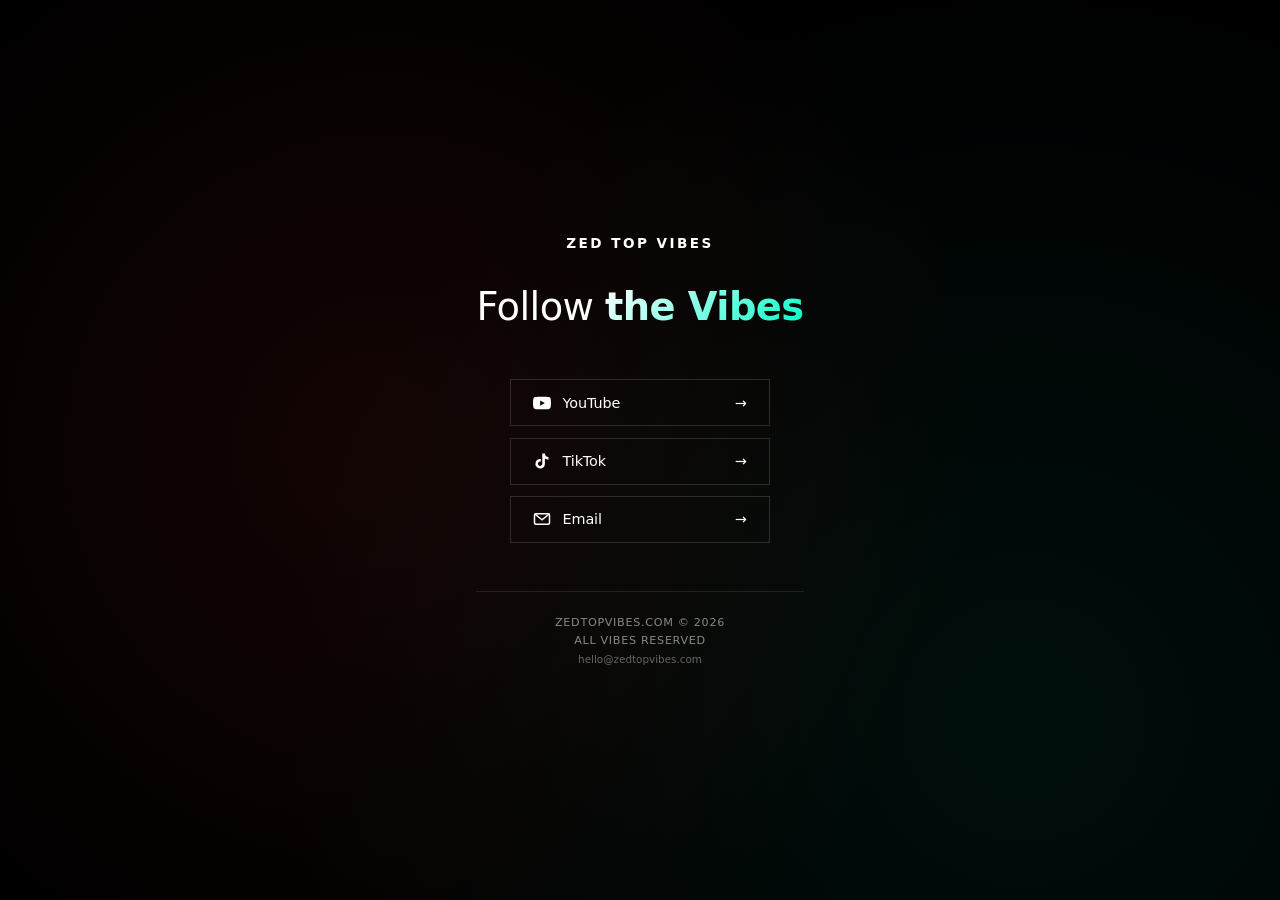
==== index.html @ 6b6e65bf "Update index.html" ====
<!DOCTYPE html><html lang="en">
<head>
    <meta charset="UTF-8">
    <meta name="viewport" content="width=device-width, initial-scale=1.0"><title>Zed Top Vibes | Follow the Vibes</title>

<!-- SEO (improved, design unchanged) -->
<meta name="description" content="Zed Top Vibes is a Zambian music curation brand featuring Top 10s, Songs You Forgot About, throwback hits, latest Zambian music, discovery moments, and VS comparisons.">
<meta name="keywords" content="Zed Top Vibes, Zambian music, top 10 songs, songs you forgot about, throwback hits Zambia, latest Zambian music, VS music comparison">
<meta name="robots" content="index, follow">
<meta name="author" content="Zed Top Vibes">
<meta name="contact" content="hello@zedtopvibes.com">
<meta name="theme-color" content="#000000">

<!-- Open Graph -->
<meta property="og:title" content="Zed Top Vibes | Follow the Vibes">
<meta property="og:description" content="Top 10s, Songs You Forgot About, throwbacks, latest Zambian music & VS comparisons.">
<meta property="og:type" content="website">
<meta property="og:url" content="https://zedtopvibes.com">
<meta property="og:image" content="https://zedtopvibes.com/preview.jpg">

<!-- Twitter -->
<meta name="twitter:card" content="summary_large_image">
<meta name="twitter:title" content="Zed Top Vibes">
<meta name="twitter:description" content="Zambian music curation brand: Top 10s, throwbacks & VS content.">
<meta name="twitter:image" content="https://zedtopvibes.com/preview.jpg">

<!-- Structured Data -->
<script type="application/ld+json">
{
  "@context": "https://schema.org",
  "@type": "Organization",
  "name": "Zed Top Vibes",
  "url": "https://zedtopvibes.com",
  "email": "hello@zedtopvibes.com",
  "sameAs": [
    "https://www.youtube.com/@zedtopvibes",
    "https://www.tiktok.com/@zedtopvibes"
  ]
}
</script>

<style>
    * {
        margin: 0;
        padding: 0;
        box-sizing: border-box;
    }

    /* EXACT ORIGINAL BEHAVIOR (no scroll) */
    html, body {
        height: 100%;
        overflow: hidden;
    }

    body {
        font-family: system-ui, -apple-system, BlinkMacSystemFont,
                     "Segoe UI", Roboto, "Helvetica Neue", Arial, sans-serif;

        -webkit-font-smoothing: antialiased;
        -moz-osx-font-smoothing: grayscale;

        background: #000000;
        color: #ffffff;

        min-height: 100vh;
        display: flex;
        align-items: center;
        justify-content: center;
    }

    /* Background (UNCHANGED) */
    .bg {
        position: fixed;
        inset: 0;
        background: radial-gradient(circle at 30% 50%, rgba(255,59,48,0.08), transparent 60%),
                    radial-gradient(circle at 80% 80%, rgba(0,255,200,0.06), transparent 60%);
        z-index: 0;
        pointer-events: none;
    }

    .container {
        position: relative;
        z-index: 10;
        text-align: center;
        padding: 2rem;
        max-width: 400px;
    }

    /* Logo */
    .logo {
        font-size: 0.85rem;
        font-weight: 600;
        letter-spacing: 0.18em;
        text-transform: uppercase;
        opacity: 0.6;
        margin-bottom: 2rem;
        animation: fadeIn 0.6s ease forwards;
    }

    /* Message */
    .message {
        font-size: clamp(1.8rem, 5vw, 2.4rem);
        font-weight: 500;
        letter-spacing: -0.015em;
        line-height: 1.25;
        margin-bottom: 3rem;
        animation: fadeIn 0.6s ease forwards;
        animation-delay: 0.1s;
    }

    .message span {
        font-weight: 700;
        background: linear-gradient(135deg, #fff, #00ffc8);
        -webkit-background-clip: text;
        -webkit-text-fill-color: transparent;
    }

    /* Social Links */
    .social-links {
        display: flex;
        flex-direction: column;
        align-items: center;
        gap: 0.7rem;
        margin-bottom: 3rem;
        animation: fadeIn 0.6s ease forwards;
        animation-delay: 0.2s;
    }

    .social-link {
        display: flex;
        justify-content: space-between;
        align-items: center;
        width: 100%;
        max-width: 260px;
        padding: 0.85rem 1.4rem;
        border: 1px solid rgba(255,255,255,0.15);
        text-decoration: none;
        color: #fff;
        font-size: 0.9rem;
        font-weight: 500;
        letter-spacing: -0.01em;
        transition: all 0.25s ease;
    }

    .social-link:hover {
        border-color: #00ffc8;
        transform: translate3d(5px,0,0);
    }

    .social-left {
        display: flex;
        align-items: center;
        gap: 0.7rem;
    }

    .social-icon {
        width: 18px;
        height: 18px;
        min-width: 18px;
        fill: currentColor;
    }

    .email-icon {
        stroke: currentColor;
        fill: none;
        stroke-width: 2;
    }

    /* Footer */
    .footer {
        padding-top: 1.5rem;
        border-top: 1px solid rgba(255,255,255,0.1);
        animation: fadeIn 0.6s ease forwards;
        animation-delay: 0.3s;
    }

    .footer-domain {
        font-size: 0.7rem;
        letter-spacing: 0.06em;
        color: #888;
        text-transform: uppercase;
        margin-bottom: 0.3rem;
    }

    .footer-tagline {
        font-size: 0.7rem;
        letter-spacing: 0.06em;
        color: #888;
        text-transform: uppercase;
    }

    /* Animation */
    @keyframes fadeIn {
        from {
            opacity: 0;
            transform: translate3d(0, 10px, 0);
        }
        to {
            opacity: 1;
            transform: translate3d(0, 0, 0);
        }
    }

    @media (max-width: 640px) {
        .container {
            padding: 1.5rem;
        }
    }
</style>

</head><body><div class="bg"></div><div class="container"><div class="logo">ZED TOP VIBES</div>

<h1 class="message">
    Follow <span>the Vibes</span>
</h1>

<div class="social-links">

    <a href="https://youtube.com/@zedtopvibes" target="_blank" class="social-link">
        <div class="social-left">
            <svg class="social-icon" viewBox="0 0 24 24">
                <path d="M23.5 6.19a3.02 3.02 0 0 0-2.12-2.14C19.5 3.5 12 3.5 12 3.5s-7.5 0-9.38.55A3.02 3.02 0 0 0 .5 6.19A31.5 31.5 0 0 0 0 12a31.5 31.5 0 0 0 .5 5.81 3.02 3.02 0 0 0 2.12 2.14c1.88.55 9.38.55 9.38.55s7.5 0 9.38-.55a3.02 3.02 0 0 0 2.12-2.14A31.5 31.5 0 0 0 24 12a31.5 31.5 0 0 0-.5-5.81zM9.55 15.5V8.5l6.27 3.5-6.27 3.5z"/>
            </svg>
            <span>YouTube</span>
        </div>
        <div>→</div>
    </a>

    <a href="https://tiktok.com/@zedtopvibes" target="_blank" class="social-link">
        <div class="social-left">
            <svg class="social-icon" viewBox="0 0 24 24">
                <path d="M19.59 6.69a4.83 4.83 0 0 1-3.77-4.25V2h-3.45v13.67a2.89 2.89 0 0 1-5.2 1.74 2.89 2.89 0 0 1 2.31-4.64 2.93 2.93 0 0 1 .88.13V9.4a6.84 6.84 0 0 0-1-.05A6.33 6.33 0 0 0 5 20.1a6.34 6.34 0 0 0 10.86-4.43v-7a8.16 8.16 0 0 0 4.77 1.52v-3.4a4.85 4.85 0 0 1-1-.1z"/>
            </svg>
            <span>TikTok</span>
        </div>
        <div>→</div>
    </a>

    <a href="mailto:hello@zedtopvibes.com" class="social-link">
        <div class="social-left">
            <svg class="social-icon email-icon" viewBox="0 0 24 24">
                <rect x="2" y="5" width="20" height="14" rx="2"/>
                <polyline points="2,5 12,13 22,5"/>
            </svg>
            <span>Email</span>
        </div>
        <div>→</div>
    </a>

</div>

<div class="footer">
    <div class="footer-domain">ZEDTOPVIBES.COM © <span id="year"></span></div>
    <div class="footer-tagline">ALL VIBES RESERVED</div>
    <div style="font-size:0.65rem;color:#666;margin-top:6px;">
        hello@zedtopvibes.com
    </div>
</div>

</div><script>
document.getElementById('year').textContent = new Date().getFullYear();
</script></body>
</html>
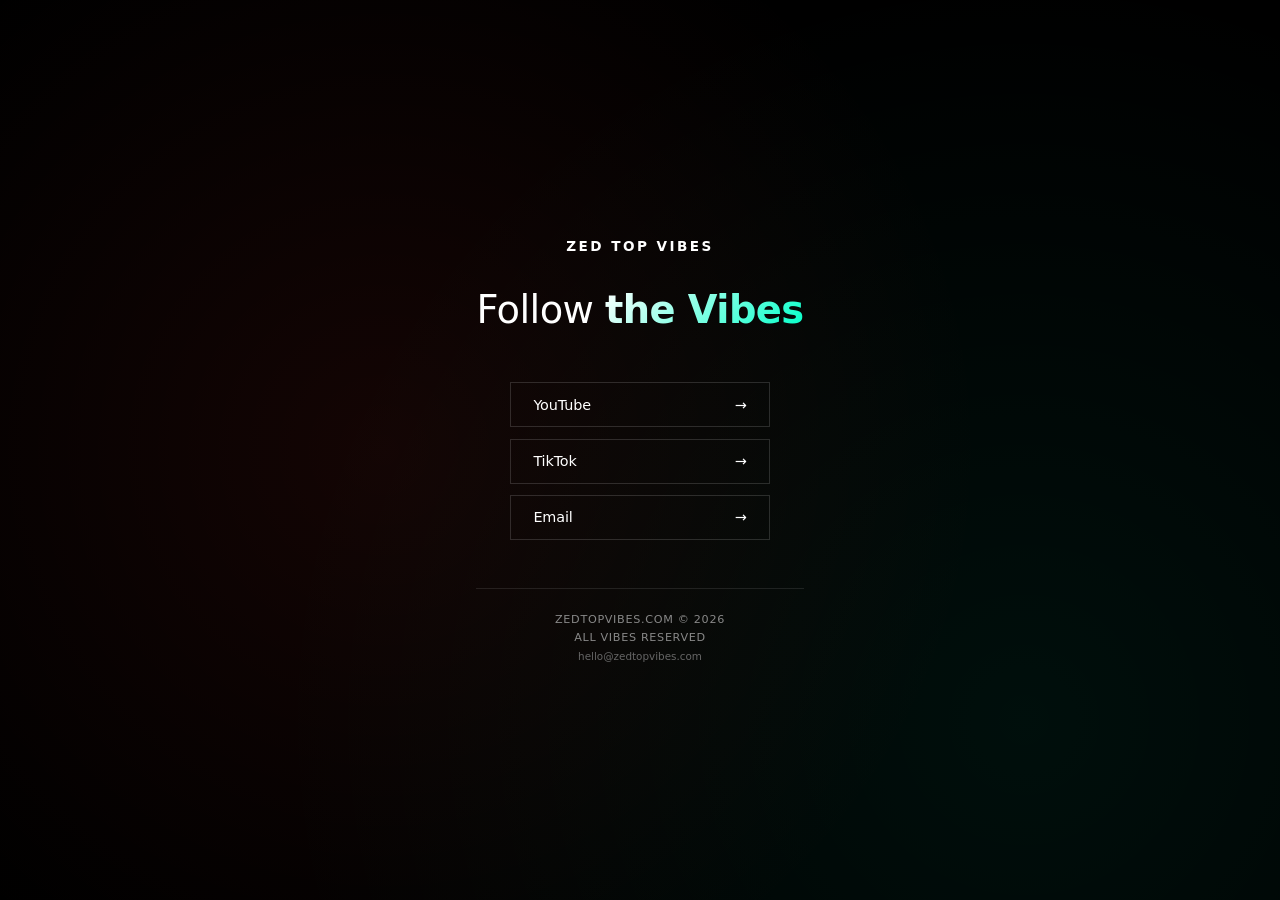
==== commit d697ce61: "Update index.html" ====
--- a/index.html
+++ b/index.html
@@ -1,31 +1,19 @@
 <!DOCTYPE html><html lang="en">
 <head>
-    <meta charset="UTF-8">
-    <meta name="viewport" content="width=device-width, initial-scale=1.0"><title>Zed Top Vibes | Follow the Vibes</title>
-
-<!-- SEO (improved, design unchanged) -->
-<meta name="description" content="Zed Top Vibes is a Zambian music curation brand featuring Top 10s, Songs You Forgot About, throwback hits, latest Zambian music, discovery moments, and VS comparisons.">
+<meta charset="UTF-8">
+<meta name="viewport" content="width=device-width, initial-scale=1.0"><title>Zed Top Vibes | Follow the Vibes</title><!-- SEO --><meta name="description" content="Zed Top Vibes is a Zambian music curation brand featuring Top 10s, Songs You Forgot About, throwback hits, latest Zambian music, discovery moments, and VS comparisons.">
 <meta name="keywords" content="Zed Top Vibes, Zambian music, top 10 songs, songs you forgot about, throwback hits Zambia, latest Zambian music, VS music comparison">
 <meta name="robots" content="index, follow">
 <meta name="author" content="Zed Top Vibes">
 <meta name="contact" content="hello@zedtopvibes.com">
-<meta name="theme-color" content="#000000">
-
-<!-- Open Graph -->
-<meta property="og:title" content="Zed Top Vibes | Follow the Vibes">
-<meta property="og:description" content="Top 10s, Songs You Forgot About, throwbacks, latest Zambian music & VS comparisons.">
+<meta name="theme-color" content="#000000"><!-- Canonical --><link rel="canonical" href="https://zedtopvibes.com/"><!-- Open Graph --><meta property="og:title" content="Zed Top Vibes | Follow the Vibes">
+<meta property="og:description" content="Top 10s, Songs You Forgot About, throwbacks, latest music & VS comparisons.">
 <meta property="og:type" content="website">
 <meta property="og:url" content="https://zedtopvibes.com">
-<meta property="og:image" content="https://zedtopvibes.com/preview.jpg">
-
-<!-- Twitter -->
-<meta name="twitter:card" content="summary_large_image">
+<meta property="og:image" content="https://zedtopvibes.com/preview.jpg"><!-- Twitter --><meta name="twitter:card" content="summary_large_image">
 <meta name="twitter:title" content="Zed Top Vibes">
 <meta name="twitter:description" content="Zambian music curation brand: Top 10s, throwbacks & VS content.">
-<meta name="twitter:image" content="https://zedtopvibes.com/preview.jpg">
-
-<!-- Structured Data -->
-<script type="application/ld+json">
+<meta name="twitter:image" content="https://zedtopvibes.com/preview.jpg"><!-- Structured Data --><script type="application/ld+json">
 {
   "@context": "https://schema.org",
   "@type": "Organization",
@@ -37,178 +25,159 @@
     "https://www.tiktok.com/@zedtopvibes"
   ]
 }
-</script>
-
-<style>
-    * {
-        margin: 0;
-        padding: 0;
-        box-sizing: border-box;
+</script><style>
+* {
+    margin: 0;
+    padding: 0;
+    box-sizing: border-box;
+}
+
+html, body {
+    height: 100%;
+    overflow: hidden;
+}
+
+body {
+    font-family: system-ui, -apple-system, BlinkMacSystemFont,
+                 "Segoe UI", Roboto, Arial, sans-serif;
+
+    -webkit-font-smoothing: antialiased;
+    -moz-osx-font-smoothing: grayscale;
+
+    background: #000;
+    color: #fff;
+
+    min-height: 100vh;
+    display: flex;
+    align-items: center;
+    justify-content: center;
+}
+
+/* Background */
+.bg {
+    position: fixed;
+    inset: 0;
+    background: radial-gradient(circle at 30% 50%, rgba(255,59,48,0.08), transparent 60%),
+                radial-gradient(circle at 80% 80%, rgba(0,255,200,0.06), transparent 60%);
+    z-index: 0;
+    pointer-events: none;
+}
+
+/* Container */
+.container {
+    position: relative;
+    z-index: 10;
+    text-align: center;
+    padding: 2rem;
+    max-width: 400px;
+}
+
+/* Logo */
+.logo {
+    font-size: 0.85rem;
+    font-weight: 600;
+    letter-spacing: 0.18em;
+    text-transform: uppercase;
+    opacity: 0.6;
+    margin-bottom: 2rem;
+    animation: fadeIn 0.6s ease forwards;
+}
+
+/* Message */
+.message {
+    font-size: clamp(1.8rem, 5vw, 2.4rem);
+    font-weight: 500;
+    letter-spacing: -0.015em;
+    line-height: 1.25;
+    margin-bottom: 3rem;
+    animation: fadeIn 0.6s ease forwards;
+    animation-delay: 0.1s;
+}
+
+.message span {
+    font-weight: 700;
+    background: linear-gradient(135deg, #fff, #00ffc8);
+    -webkit-background-clip: text;
+    -webkit-text-fill-color: transparent;
+}
+
+/* Social Links */
+.social-links {
+    display: flex;
+    flex-direction: column;
+    align-items: center;
+    gap: 0.7rem;
+    margin-bottom: 3rem;
+}
+
+/* Social Link */
+.social-link {
+    display: flex;
+    justify-content: space-between;
+    align-items: center;
+    width: 100%;
+    max-width: 260px;
+    padding: 0.85rem 1.4rem;
+    border: 1px solid rgba(255,255,255,0.15);
+    text-decoration: none;
+    color: #fff;
+    font-size: 0.9rem;
+    font-weight: 500;
+    letter-spacing: -0.01em;
+    transition: all 0.25s ease;
+}
+
+.social-link:hover {
+    border-color: #00ffc8;
+    transform: translate3d(5px,0,0);
+}
+
+.social-left {
+    display: flex;
+    align-items: center;
+    gap: 0.7rem;
+}
+
+/* Footer */
+.footer {
+    padding-top: 1.5rem;
+    border-top: 1px solid rgba(255,255,255,0.1);
+}
+
+.footer-domain {
+    font-size: 0.7rem;
+    letter-spacing: 0.06em;
+    color: #888;
+    text-transform: uppercase;
+    margin-bottom: 0.3rem;
+}
+
+.footer-tagline {
+    font-size: 0.7rem;
+    letter-spacing: 0.06em;
+    color: #888;
+    text-transform: uppercase;
+}
+
+/* Animation */
+@keyframes fadeIn {
+    from {
+        opacity: 0;
+        transform: translate3d(0, 10px, 0);
     }
-
-    /* EXACT ORIGINAL BEHAVIOR (no scroll) */
-    html, body {
-        height: 100%;
-        overflow: hidden;
+    to {
+        opacity: 1;
+        transform: translate3d(0, 0, 0);
     }
-
-    body {
-        font-family: system-ui, -apple-system, BlinkMacSystemFont,
-                     "Segoe UI", Roboto, "Helvetica Neue", Arial, sans-serif;
-
-        -webkit-font-smoothing: antialiased;
-        -moz-osx-font-smoothing: grayscale;
-
-        background: #000000;
-        color: #ffffff;
-
-        min-height: 100vh;
-        display: flex;
-        align-items: center;
-        justify-content: center;
+}
+
+/* Mobile */
+@media (max-width: 640px) {
+    .container {
+        padding: 1.5rem;
     }
-
-    /* Background (UNCHANGED) */
-    .bg {
-        position: fixed;
-        inset: 0;
-        background: radial-gradient(circle at 30% 50%, rgba(255,59,48,0.08), transparent 60%),
-                    radial-gradient(circle at 80% 80%, rgba(0,255,200,0.06), transparent 60%);
-        z-index: 0;
-        pointer-events: none;
-    }
-
-    .container {
-        position: relative;
-        z-index: 10;
-        text-align: center;
-        padding: 2rem;
-        max-width: 400px;
-    }
-
-    /* Logo */
-    .logo {
-        font-size: 0.85rem;
-        font-weight: 600;
-        letter-spacing: 0.18em;
-        text-transform: uppercase;
-        opacity: 0.6;
-        margin-bottom: 2rem;
-        animation: fadeIn 0.6s ease forwards;
-    }
-
-    /* Message */
-    .message {
-        font-size: clamp(1.8rem, 5vw, 2.4rem);
-        font-weight: 500;
-        letter-spacing: -0.015em;
-        line-height: 1.25;
-        margin-bottom: 3rem;
-        animation: fadeIn 0.6s ease forwards;
-        animation-delay: 0.1s;
-    }
-
-    .message span {
-        font-weight: 700;
-        background: linear-gradient(135deg, #fff, #00ffc8);
-        -webkit-background-clip: text;
-        -webkit-text-fill-color: transparent;
-    }
-
-    /* Social Links */
-    .social-links {
-        display: flex;
-        flex-direction: column;
-        align-items: center;
-        gap: 0.7rem;
-        margin-bottom: 3rem;
-        animation: fadeIn 0.6s ease forwards;
-        animation-delay: 0.2s;
-    }
-
-    .social-link {
-        display: flex;
-        justify-content: space-between;
-        align-items: center;
-        width: 100%;
-        max-width: 260px;
-        padding: 0.85rem 1.4rem;
-        border: 1px solid rgba(255,255,255,0.15);
-        text-decoration: none;
-        color: #fff;
-        font-size: 0.9rem;
-        font-weight: 500;
-        letter-spacing: -0.01em;
-        transition: all 0.25s ease;
-    }
-
-    .social-link:hover {
-        border-color: #00ffc8;
-        transform: translate3d(5px,0,0);
-    }
-
-    .social-left {
-        display: flex;
-        align-items: center;
-        gap: 0.7rem;
-    }
-
-    .social-icon {
-        width: 18px;
-        height: 18px;
-        min-width: 18px;
-        fill: currentColor;
-    }
-
-    .email-icon {
-        stroke: currentColor;
-        fill: none;
-        stroke-width: 2;
-    }
-
-    /* Footer */
-    .footer {
-        padding-top: 1.5rem;
-        border-top: 1px solid rgba(255,255,255,0.1);
-        animation: fadeIn 0.6s ease forwards;
-        animation-delay: 0.3s;
-    }
-
-    .footer-domain {
-        font-size: 0.7rem;
-        letter-spacing: 0.06em;
-        color: #888;
-        text-transform: uppercase;
-        margin-bottom: 0.3rem;
-    }
-
-    .footer-tagline {
-        font-size: 0.7rem;
-        letter-spacing: 0.06em;
-        color: #888;
-        text-transform: uppercase;
-    }
-
-    /* Animation */
-    @keyframes fadeIn {
-        from {
-            opacity: 0;
-            transform: translate3d(0, 10px, 0);
-        }
-        to {
-            opacity: 1;
-            transform: translate3d(0, 0, 0);
-        }
-    }
-
-    @media (max-width: 640px) {
-        .container {
-            padding: 1.5rem;
-        }
-    }
-</style>
-
-</head><body><div class="bg"></div><div class="container"><div class="logo">ZED TOP VIBES</div>
+}
+</style></head><body><div class="bg"></div><div class="container"><div class="logo">ZED TOP VIBES</div>
 
 <h1 class="message">
     Follow <span>the Vibes</span>
@@ -216,35 +185,38 @@
 
 <div class="social-links">
 
-    <a href="https://youtube.com/@zedtopvibes" target="_blank" class="social-link">
+    <a href="https://youtube.com/@zedtopvibes"
+       target="_blank"
+       rel="noopener noreferrer"
+       class="social-link"
+       aria-label="Visit Zed Top Vibes YouTube Channel">
+
         <div class="social-left">
-            <svg class="social-icon" viewBox="0 0 24 24">
-                <path d="M23.5 6.19a3.02 3.02 0 0 0-2.12-2.14C19.5 3.5 12 3.5 12 3.5s-7.5 0-9.38.55A3.02 3.02 0 0 0 .5 6.19A31.5 31.5 0 0 0 0 12a31.5 31.5 0 0 0 .5 5.81 3.02 3.02 0 0 0 2.12 2.14c1.88.55 9.38.55 9.38.55s7.5 0 9.38-.55a3.02 3.02 0 0 0 2.12-2.14A31.5 31.5 0 0 0 24 12a31.5 31.5 0 0 0-.5-5.81zM9.55 15.5V8.5l6.27 3.5-6.27 3.5z"/>
-            </svg>
             <span>YouTube</span>
         </div>
-        <div>→</div>
+        <div aria-hidden="true">→</div>
     </a>
 
-    <a href="https://tiktok.com/@zedtopvibes" target="_blank" class="social-link">
+    <a href="https://tiktok.com/@zedtopvibes"
+       target="_blank"
+       rel="noopener noreferrer"
+       class="social-link"
+       aria-label="Visit Zed Top Vibes TikTok Profile">
+
         <div class="social-left">
-            <svg class="social-icon" viewBox="0 0 24 24">
-                <path d="M19.59 6.69a4.83 4.83 0 0 1-3.77-4.25V2h-3.45v13.67a2.89 2.89 0 0 1-5.2 1.74 2.89 2.89 0 0 1 2.31-4.64 2.93 2.93 0 0 1 .88.13V9.4a6.84 6.84 0 0 0-1-.05A6.33 6.33 0 0 0 5 20.1a6.34 6.34 0 0 0 10.86-4.43v-7a8.16 8.16 0 0 0 4.77 1.52v-3.4a4.85 4.85 0 0 1-1-.1z"/>
-            </svg>
             <span>TikTok</span>
         </div>
-        <div>→</div>
+        <div aria-hidden="true">→</div>
     </a>
 
-    <a href="mailto:hello@zedtopvibes.com" class="social-link">
+    <a href="mailto:hello@zedtopvibes.com"
+       class="social-link"
+       aria-label="Email Zed Top Vibes">
+
         <div class="social-left">
-            <svg class="social-icon email-icon" viewBox="0 0 24 24">
-                <rect x="2" y="5" width="20" height="14" rx="2"/>
-                <polyline points="2,5 12,13 22,5"/>
-            </svg>
             <span>Email</span>
         </div>
-        <div>→</div>
+        <div aria-hidden="true">→</div>
     </a>
 
 </div>
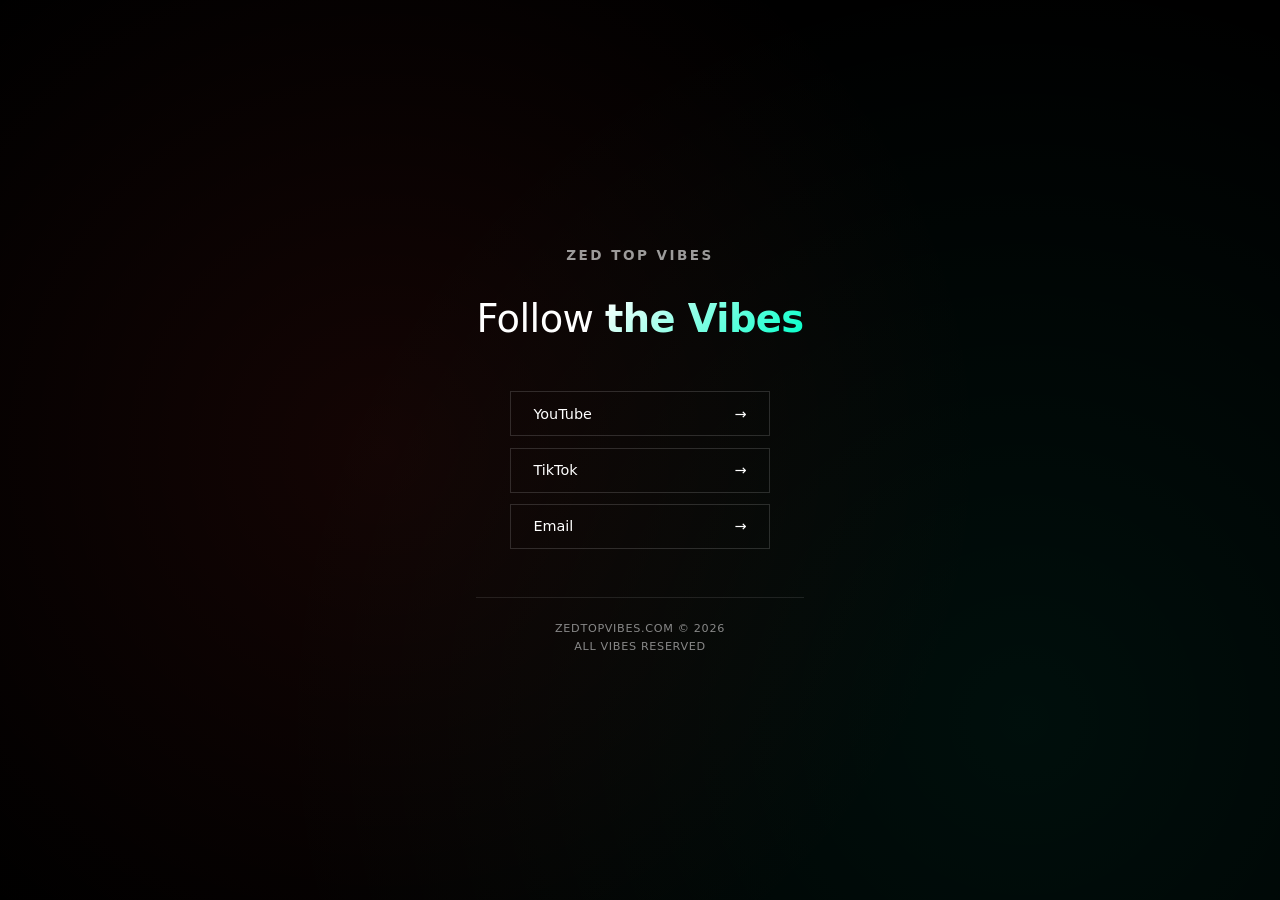
==== commit 0e5e8a84: "Update index.html" ====
--- a/index.html
+++ b/index.html
@@ -1,18 +1,18 @@
 <!DOCTYPE html><html lang="en">
 <head>
 <meta charset="UTF-8">
-<meta name="viewport" content="width=device-width, initial-scale=1.0"><title>Zed Top Vibes | Follow the Vibes</title><!-- SEO --><meta name="description" content="Zed Top Vibes is a Zambian music curation brand featuring Top 10s, Songs You Forgot About, throwback hits, latest Zambian music, discovery moments, and VS comparisons.">
-<meta name="keywords" content="Zed Top Vibes, Zambian music, top 10 songs, songs you forgot about, throwback hits Zambia, latest Zambian music, VS music comparison">
+<meta name="viewport" content="width=device-width, initial-scale=1.0"><title>Zed Top Vibes | Follow the Vibes</title><!-- SEO --><meta name="description" content="Zed Top Vibes is a Zambian music curator featuring Top 10s, Songs You Forgot About, throwback hits, latest Zambian music, discovery moments, and VS comparisons.">
+<meta name="keywords" content="Zed Top Vibes, Zambian music curator, top 10 songs, songs you forgot about, throwback hits Zambia, latest Zambian music, VS music comparison">
 <meta name="robots" content="index, follow">
 <meta name="author" content="Zed Top Vibes">
 <meta name="contact" content="hello@zedtopvibes.com">
 <meta name="theme-color" content="#000000"><!-- Canonical --><link rel="canonical" href="https://zedtopvibes.com/"><!-- Open Graph --><meta property="og:title" content="Zed Top Vibes | Follow the Vibes">
-<meta property="og:description" content="Top 10s, Songs You Forgot About, throwbacks, latest music & VS comparisons.">
+<meta property="og:description" content="Top 10s, Songs You Forgot About, throwbacks, latest Zambian music & VS comparisons.">
 <meta property="og:type" content="website">
 <meta property="og:url" content="https://zedtopvibes.com">
 <meta property="og:image" content="https://zedtopvibes.com/preview.jpg"><!-- Twitter --><meta name="twitter:card" content="summary_large_image">
 <meta name="twitter:title" content="Zed Top Vibes">
-<meta name="twitter:description" content="Zambian music curation brand: Top 10s, throwbacks & VS content.">
+<meta name="twitter:description" content="Zambian music curation content: Top 10s, throwbacks & VS comparisons.">
 <meta name="twitter:image" content="https://zedtopvibes.com/preview.jpg"><!-- Structured Data --><script type="application/ld+json">
 {
   "@context": "https://schema.org",
@@ -20,6 +20,7 @@
   "name": "Zed Top Vibes",
   "url": "https://zedtopvibes.com",
   "email": "hello@zedtopvibes.com",
+  "description": "Zambian music curator focused on Top 10s, Songs You Forgot About, throwback hits, latest music, discovery moments, and VS comparisons.",
   "sameAs": [
     "https://www.youtube.com/@zedtopvibes",
     "https://www.tiktok.com/@zedtopvibes"
@@ -80,7 +81,6 @@
     text-transform: uppercase;
     opacity: 0.6;
     margin-bottom: 2rem;
-    animation: fadeIn 0.6s ease forwards;
 }
 
 /* Message */
@@ -90,8 +90,6 @@
     letter-spacing: -0.015em;
     line-height: 1.25;
     margin-bottom: 3rem;
-    animation: fadeIn 0.6s ease forwards;
-    animation-delay: 0.1s;
 }
 
 .message span {
@@ -110,7 +108,6 @@
     margin-bottom: 3rem;
 }
 
-/* Social Link */
 .social-link {
     display: flex;
     justify-content: space-between;
@@ -123,19 +120,12 @@
     color: #fff;
     font-size: 0.9rem;
     font-weight: 500;
-    letter-spacing: -0.01em;
     transition: all 0.25s ease;
 }
 
 .social-link:hover {
     border-color: #00ffc8;
     transform: translate3d(5px,0,0);
-}
-
-.social-left {
-    display: flex;
-    align-items: center;
-    gap: 0.7rem;
 }
 
 /* Footer */
@@ -171,7 +161,6 @@
     }
 }
 
-/* Mobile */
 @media (max-width: 640px) {
     .container {
         padding: 1.5rem;
@@ -179,9 +168,9 @@
 }
 </style></head><body><div class="bg"></div><div class="container"><div class="logo">ZED TOP VIBES</div>
 
-<h1 class="message">
+<div class="message">
     Follow <span>the Vibes</span>
-</h1>
+</div>
 
 <div class="social-links">
 
@@ -189,43 +178,35 @@
        target="_blank"
        rel="noopener noreferrer"
        class="social-link"
-       aria-label="Visit Zed Top Vibes YouTube Channel">
-
-        <div class="social-left">
-            <span>YouTube</span>
-        </div>
-        <div aria-hidden="true">→</div>
+       aria-label="YouTube Channel">
+        <span>YouTube</span>
+        <div>→</div>
     </a>
 
     <a href="https://tiktok.com/@zedtopvibes"
        target="_blank"
        rel="noopener noreferrer"
        class="social-link"
-       aria-label="Visit Zed Top Vibes TikTok Profile">
-
-        <div class="social-left">
-            <span>TikTok</span>
-        </div>
-        <div aria-hidden="true">→</div>
+       aria-label="TikTok Profile">
+        <span>TikTok</span>
+        <div>→</div>
     </a>
 
     <a href="mailto:hello@zedtopvibes.com"
        class="social-link"
-       aria-label="Email Zed Top Vibes">
-
-        <div class="social-left">
-            <span>Email</span>
-        </div>
-        <div aria-hidden="true">→</div>
+       aria-label="Email Contact">
+        <span>Email</span>
+        <div>→</div>
     </a>
 
 </div>
 
 <div class="footer">
-    <div class="footer-domain">ZEDTOPVIBES.COM © <span id="year"></span></div>
-    <div class="footer-tagline">ALL VIBES RESERVED</div>
-    <div style="font-size:0.65rem;color:#666;margin-top:6px;">
-        hello@zedtopvibes.com
+    <div class="footer-domain">
+        ZEDTOPVIBES.COM © <span id="year"></span>
+    </div>
+    <div class="footer-tagline">
+        ALL VIBES RESERVED
     </div>
 </div>
 
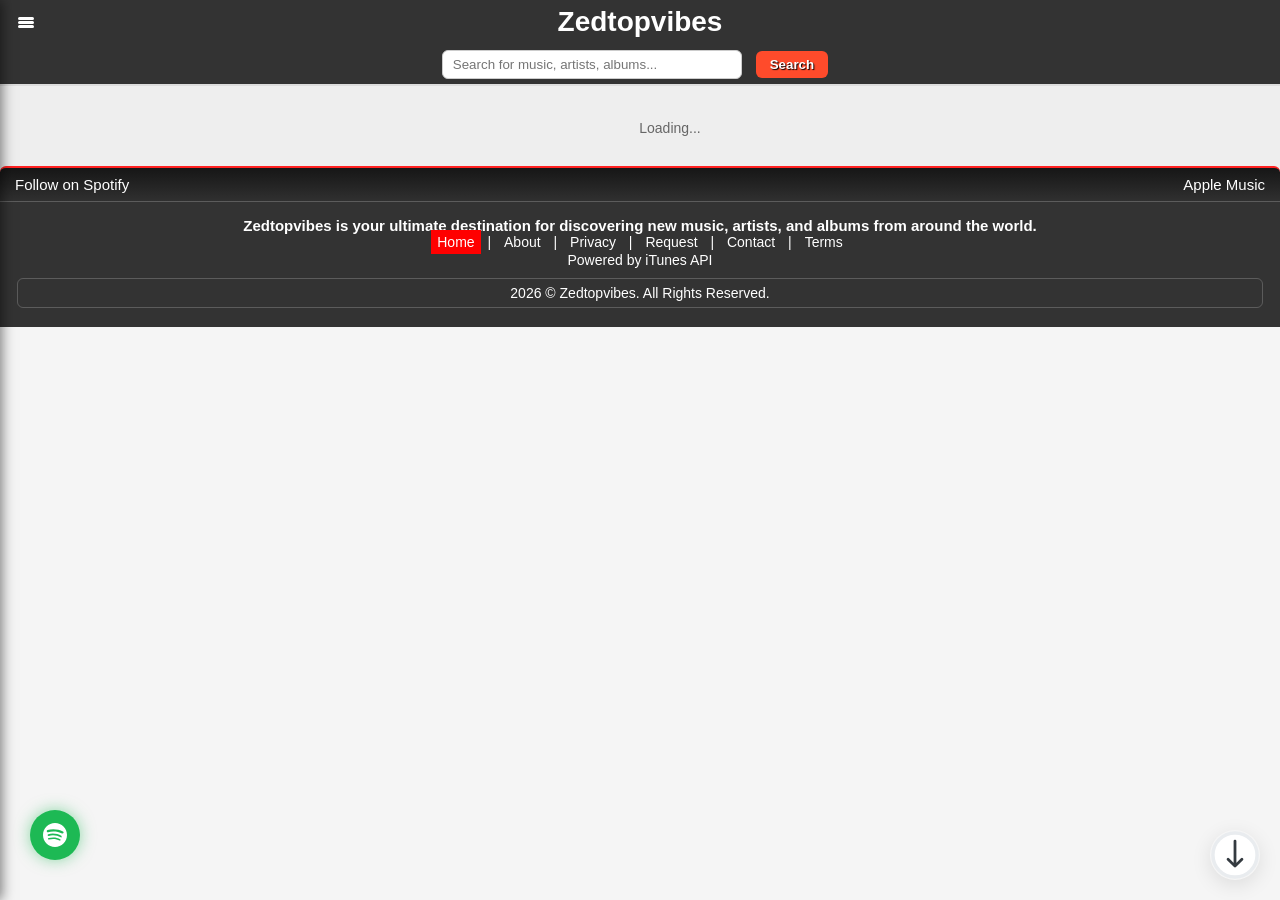
==== commit 494dd5f1: "Update index.html" ====
--- a/index.html
+++ b/index.html
@@ -1,216 +1,56 @@
-<!DOCTYPE html><html lang="en">
+<!DOCTYPE html>
+<html lang="en-US">
 <head>
-<meta charset="UTF-8">
-<meta name="viewport" content="width=device-width, initial-scale=1.0"><title>Zed Top Vibes | Follow the Vibes</title><!-- SEO --><meta name="description" content="Zed Top Vibes is a Zambian music curator featuring Top 10s, Songs You Forgot About, throwback hits, latest Zambian music, discovery moments, and VS comparisons.">
-<meta name="keywords" content="Zed Top Vibes, Zambian music curator, top 10 songs, songs you forgot about, throwback hits Zambia, latest Zambian music, VS music comparison">
-<meta name="robots" content="index, follow">
-<meta name="author" content="Zed Top Vibes">
-<meta name="contact" content="hello@zedtopvibes.com">
-<meta name="theme-color" content="#000000"><!-- Canonical --><link rel="canonical" href="https://zedtopvibes.com/"><!-- Open Graph --><meta property="og:title" content="Zed Top Vibes | Follow the Vibes">
-<meta property="og:description" content="Top 10s, Songs You Forgot About, throwbacks, latest Zambian music & VS comparisons.">
-<meta property="og:type" content="website">
-<meta property="og:url" content="https://zedtopvibes.com">
-<meta property="og:image" content="https://zedtopvibes.com/preview.jpg"><!-- Twitter --><meta name="twitter:card" content="summary_large_image">
-<meta name="twitter:title" content="Zed Top Vibes">
-<meta name="twitter:description" content="Zambian music curation content: Top 10s, throwbacks & VS comparisons.">
-<meta name="twitter:image" content="https://zedtopvibes.com/preview.jpg"><!-- Structured Data --><script type="application/ld+json">
-{
-  "@context": "https://schema.org",
-  "@type": "Organization",
-  "name": "Zed Top Vibes",
-  "url": "https://zedtopvibes.com",
-  "email": "hello@zedtopvibes.com",
-  "description": "Zambian music curator focused on Top 10s, Songs You Forgot About, throwback hits, latest music, discovery moments, and VS comparisons.",
-  "sameAs": [
-    "https://www.youtube.com/@zedtopvibes",
-    "https://www.tiktok.com/@zedtopvibes"
-  ]
-}
-</script><style>
-* {
-    margin: 0;
-    padding: 0;
-    box-sizing: border-box;
-}
+    <meta charset="UTF-8" />
+    <meta name="viewport" content="width=device-width, initial-scale=1" />
+    
+    <!-- ===== SEO META TAGS ===== -->
+    <title>Zedtopvibes · Discover New Music, Playlists & Artists</title>
+    <meta name="description" content="Zedtopvibes - Your ultimate destination for discovering new music, artists, playlists, albums, compilations and EPs. Stream and explore the best music from around the world.">
+    <meta name="keywords" content="music, playlists, albums, artists, EPs, compilations, streaming, discover music, new releases, trending songs, best of">
+    <meta name="author" content="Zedtopvibes">
+    <meta name="robots" content="index, follow">
+    
+    <!-- Open Graph / Facebook -->
+    <meta property="og:type" content="website">
+    <meta property="og:url" content="https://zedtopvibes.com">
+    <meta property="og:title" content="Zedtopvibes - Music Discovery">
+    <meta property="og:description" content="Discover new music, artists, compilations and playlists from around the world">
+    <meta property="og:image" content="https://zedtopvibes.com/og-image.jpg">
+    
+    <!-- Twitter -->
+    <meta property="twitter:card" content="summary_large_image">
+    <meta property="twitter:url" content="https://zedtopvibes.com">
+    <meta property="twitter:title" content="Zedtopvibes - Music Discovery">
+    <meta property="twitter:description" content="Discover new music, artists, compilations and playlists from around the world">
+    <meta property="twitter:image" content="https://zedtopvibes.com/og-image.jpg">
+    
+    <!-- Canonical URL -->
+    <link rel="canonical" href="https://zedtopvibes.com">
+    
+    <!-- Language -->
+    <meta http-equiv="content-language" content="en-us">
+    
+    <!-- Favicon (add these later) -->
+    <link rel="icon" type="image/png" sizes="32x32" href="/favicon-32x32.png">
+    <link rel="icon" type="image/png" sizes="16x16" href="/favicon-16x16.png">
+    
+    <link rel="stylesheet" href="/css/style.css">
+</head>
+<body>
+    <!-- Header loads here -->
+    <div id="header-placeholder"></div>
 
-html, body {
-    height: 100%;
-    overflow: hidden;
-}
+    <!-- ===== DYNAMIC HOMEPAGE SECTIONS ===== -->
+    <!-- All sections will be loaded dynamically from the homepage sections API -->
+    <div id="homepage-sections-container">
+        <div class="loading">Loading...</div>
+    </div>
 
-body {
-    font-family: system-ui, -apple-system, BlinkMacSystemFont,
-                 "Segoe UI", Roboto, Arial, sans-serif;
+    <!-- Footer loads here -->
+    <div id="footer-placeholder"></div>
 
-    -webkit-font-smoothing: antialiased;
-    -moz-osx-font-smoothing: grayscale;
-
-    background: #000;
-    color: #fff;
-
-    min-height: 100vh;
-    display: flex;
-    align-items: center;
-    justify-content: center;
-}
-
-/* Background */
-.bg {
-    position: fixed;
-    inset: 0;
-    background: radial-gradient(circle at 30% 50%, rgba(255,59,48,0.08), transparent 60%),
-                radial-gradient(circle at 80% 80%, rgba(0,255,200,0.06), transparent 60%);
-    z-index: 0;
-    pointer-events: none;
-}
-
-/* Container */
-.container {
-    position: relative;
-    z-index: 10;
-    text-align: center;
-    padding: 2rem;
-    max-width: 400px;
-}
-
-/* Logo */
-.logo {
-    font-size: 0.85rem;
-    font-weight: 600;
-    letter-spacing: 0.18em;
-    text-transform: uppercase;
-    opacity: 0.6;
-    margin-bottom: 2rem;
-}
-
-/* Message */
-.message {
-    font-size: clamp(1.8rem, 5vw, 2.4rem);
-    font-weight: 500;
-    letter-spacing: -0.015em;
-    line-height: 1.25;
-    margin-bottom: 3rem;
-}
-
-.message span {
-    font-weight: 700;
-    background: linear-gradient(135deg, #fff, #00ffc8);
-    -webkit-background-clip: text;
-    -webkit-text-fill-color: transparent;
-}
-
-/* Social Links */
-.social-links {
-    display: flex;
-    flex-direction: column;
-    align-items: center;
-    gap: 0.7rem;
-    margin-bottom: 3rem;
-}
-
-.social-link {
-    display: flex;
-    justify-content: space-between;
-    align-items: center;
-    width: 100%;
-    max-width: 260px;
-    padding: 0.85rem 1.4rem;
-    border: 1px solid rgba(255,255,255,0.15);
-    text-decoration: none;
-    color: #fff;
-    font-size: 0.9rem;
-    font-weight: 500;
-    transition: all 0.25s ease;
-}
-
-.social-link:hover {
-    border-color: #00ffc8;
-    transform: translate3d(5px,0,0);
-}
-
-/* Footer */
-.footer {
-    padding-top: 1.5rem;
-    border-top: 1px solid rgba(255,255,255,0.1);
-}
-
-.footer-domain {
-    font-size: 0.7rem;
-    letter-spacing: 0.06em;
-    color: #888;
-    text-transform: uppercase;
-    margin-bottom: 0.3rem;
-}
-
-.footer-tagline {
-    font-size: 0.7rem;
-    letter-spacing: 0.06em;
-    color: #888;
-    text-transform: uppercase;
-}
-
-/* Animation */
-@keyframes fadeIn {
-    from {
-        opacity: 0;
-        transform: translate3d(0, 10px, 0);
-    }
-    to {
-        opacity: 1;
-        transform: translate3d(0, 0, 0);
-    }
-}
-
-@media (max-width: 640px) {
-    .container {
-        padding: 1.5rem;
-    }
-}
-</style></head><body><div class="bg"></div><div class="container"><div class="logo">ZED TOP VIBES</div>
-
-<div class="message">
-    Follow <span>the Vibes</span>
-</div>
-
-<div class="social-links">
-
-    <a href="https://youtube.com/@zedtopvibes"
-       target="_blank"
-       rel="noopener noreferrer"
-       class="social-link"
-       aria-label="YouTube Channel">
-        <span>YouTube</span>
-        <div>→</div>
-    </a>
-
-    <a href="https://tiktok.com/@zedtopvibes"
-       target="_blank"
-       rel="noopener noreferrer"
-       class="social-link"
-       aria-label="TikTok Profile">
-        <span>TikTok</span>
-        <div>→</div>
-    </a>
-
-    <a href="mailto:hello@zedtopvibes.com"
-       class="social-link"
-       aria-label="Email Contact">
-        <span>Email</span>
-        <div>→</div>
-    </a>
-
-</div>
-
-<div class="footer">
-    <div class="footer-domain">
-        ZEDTOPVIBES.COM © <span id="year"></span>
-    </div>
-    <div class="footer-tagline">
-        ALL VIBES RESERVED
-    </div>
-</div>
-
-</div><script>
-document.getElementById('year').textContent = new Date().getFullYear();
-</script></body>
+    <!-- Only ONE script tag -->
+    <script src="/js/main.js"></script>
+</body>
 </html>
--- a/css/style.css
+++ b/css/style.css
@@ -0,0 +1,991 @@
+/* ===== Zedtopvibes.com - Main Stylesheet ===== */
+/* All styles preserved exactly from original */
+
+/* Base styles */
+html, body {
+    font-family: 'Inter', sans-serif;
+    font-size: 14px;
+    -webkit-font-smoothing: antialiased;
+    -moz-osx-font-smoothing: grayscale;
+    text-rendering: optimizeLegibility;
+    color: #333;
+    background: #f5f5f5;
+    margin: 0;
+    padding: 0;
+    -ms-text-size-adjust: 100%;
+    -webkit-text-size-adjust: 100%;
+    -ms-touch-action: none;
+    overflow-x: hidden;
+}
+body {
+    margin: 0;
+    background: #eee;
+    color: #3e3e3e;
+    font-size: 14px;
+    -webkit-font-smoothing: auto;
+    -moz-osx-font-smoothing: auto;
+    text-rendering: optimizeLegibility;
+}
+
+/* HEADER */
+.header {
+    height: 38px;
+    background: #333;
+    padding: 3px;
+    display: flex;
+    align-items: center;
+    justify-content: center;
+    position: relative;
+}
+.header h1 {
+    margin: 0;
+}
+
+/* Hamburger button */
+.hamburger-btn {
+    position: absolute;
+    left: 12px;
+    top: 50%;
+    transform: translateY(-50%);
+    background: transparent;
+    border: none;
+    cursor: pointer;
+    padding: 8px 6px;
+    display: flex;
+    flex-direction: column;
+    justify-content: space-around;
+    width: 28px;
+    height: 28px;
+    z-index: 11;
+    transition: all 0.2s;
+}
+.hamburger-btn span {
+    display: block;
+    width: 100%;
+    height: 3px;
+    background-color: #ffffff;
+    border-radius: 4px;
+    transition: background-color 0.2s;
+}
+.hamburger-btn:hover span {
+    background-color: #ff4b2b;
+}
+
+/* SIDEBAR & OVERLAY */
+.sidebar-overlay {
+    position: fixed;
+    top: 0;
+    left: 0;
+    width: 100%;
+    height: 100%;
+    background: rgba(0,0,0,0.85);
+    z-index: 9999;
+    opacity: 0;
+    visibility: hidden;
+    transition: opacity 0.3s ease, visibility 0.3s ease;
+    pointer-events: none;
+}
+.sidebar-overlay.active {
+    opacity: 1;
+    visibility: visible;
+    pointer-events: auto;
+}
+.sidebar {
+    position: fixed;
+    top: 0;
+    left: -280px;
+    width: 280px;
+    height: 100vh;
+    background: #333;
+    z-index: 10000;
+    transition: left 0.35s ease;
+    box-shadow: 2px 0 12px rgba(0,0,0,0.5);
+    overflow-y: auto;
+    opacity: 1;
+    backdrop-filter: none;
+    -webkit-backdrop-filter: none;
+}
+.sidebar.open {
+    left: 0;
+}
+.sidebar-close {
+    position: absolute;
+    top: 12px;
+    right: 16px;
+    background: #333;
+    border: none;
+    color: #ffffff;
+    font-size: 28px;
+    line-height: 1;
+    cursor: pointer;
+    padding: 0;
+    width: 32px;
+    height: 32px;
+    display: flex;
+    align-items: center;
+    justify-content: center;
+    transition: color 0.2s;
+    z-index: 10001;
+    border-radius: 4px;
+}
+.sidebar-close:hover {
+    color: #ff4b2b;
+    background: #333;
+}
+.sidebar-menu {
+    list-style: none;
+    padding: 60px 0 20px 0;
+    margin: 0;
+    width: 100%;
+    background: #333;
+}
+.sidebar-menu li {
+    margin: 0;
+    padding: 0;
+    border-bottom: 1px solid rgba(255,255,255,0.1);
+    background: #333;
+}
+.sidebar-menu li a {
+    display: block;
+    padding: 14px 20px;
+    color: #ffffff;
+    text-decoration: none;
+    font-size: 15px;
+    font-weight: 500;
+    background: #333;
+    transition: background-color 0.2s, color 0.2s;
+}
+.sidebar-menu li a:hover {
+    background-color: #ff2121;
+    color: #ffffff;
+}
+
+/* Layout */
+.section-spacing {
+    margin-top: 25px;
+}
+.corner {
+    width: 100%;
+    max-width: 100%;
+    padding: 0;
+    margin: 0;
+    box-sizing: border-box;
+    overflow: hidden;
+}
+.music-grid {
+    width: 100%;
+    margin: 0;
+    padding: 0;
+    box-sizing: border-box;
+    font-size: 0;
+    line-height: 0;
+    display: block;
+}
+
+/* Typography */
+h1, h2, h3 {
+    padding: 0;
+    margin: 0;
+}
+h1, h2, h3, .section-title {
+    font-size: 16px;
+}
+h1, h3 {
+    color: #333;
+    font-weight: 600;
+}
+h2 {
+    color: #fff;
+    font-weight: 600;
+    margin-bottom: 6px;
+    margin-top: 0;
+}
+a:active, a:link, a:visited {
+    color: #fff;
+    text-decoration: none !important;
+    outline: 0;
+}
+a:focus, a:hover {
+    color: #e74c3c;
+    outline: 0;
+}
+
+/* Utility */
+.pull-left {
+    float: left;
+}
+.pull-right {
+    float: right;
+}
+.aligncenter {
+    text-align: center !important;
+}
+.clear {
+    clear: both;
+}
+
+/* Search Section */
+.header, .search-section {
+    text-align: center;
+}
+.search-section {
+    background: #333;
+    padding: 6px;
+    margin: 0 0 5px 0;
+    color: #fff;
+    font-weight: 600;
+    width: 100%;
+    box-sizing: border-box;
+}
+input[type=search] {
+    -webkit-box-sizing: border-box;
+    -moz-box-sizing: border-box;
+    box-sizing: border-box;
+    -webkit-appearance: none;
+    padding: 6px 10px;
+    color: #222;
+    border-radius: 6px;
+    border: 1px solid #ccc;
+    outline: none;
+    background-color: #fff;
+    text-shadow: none;
+    transition: all 0.25s ease;
+    width: 300px;
+    max-width: 80%;
+}
+input[type=search]:focus {
+    border-color: #ff4b2b;
+    box-shadow: 0 0 6px rgba(255, 75, 43, 0.4);
+}
+.search-section input[type=submit] {
+    background-color: #ff4b2b;
+    color: #fff;
+    font-weight: 600;
+    width: auto;
+    padding: 4px;
+    border-radius: 3px;
+    text-shadow: 1px 1px 1px #000;
+    margin: 0 10px;
+    padding: 6px 14px;
+    border-radius: 6px;
+    border: none;
+    cursor: pointer;
+    transition: all 0.3s ease;
+}
+.search-section input[type=submit]:hover {
+    width: auto;
+    padding: 4px;
+    border-radius: 3px;
+    text-shadow: 1px 1px 1px #000;
+    background-color: #ff784b;
+    transform: translateY(-2px);
+    box-shadow: 0 4px 10px rgba(0, 0, 0, 0.15);
+}
+
+/* Section Headers */
+.section-header {
+    display: flex;
+    justify-content: space-between;
+    align-items: center;
+    background: #424242;
+    border-bottom: 1px solid #ff2121;
+    border-radius: 6px;
+    -webkit-box-shadow: inset 0 -1px red;
+    box-shadow: inset 0 -1px red;
+    margin: 0 0 0 0;
+    width: 100%;
+    box-sizing: border-box;
+    padding: 0;
+}
+.section-title {
+    color: #fff;
+    display: inline-block;
+    padding: 6px 12px;
+    white-space: nowrap;
+    overflow: hidden;
+    text-overflow: ellipsis;
+    background: transparent;
+    border: none;
+    box-shadow: none;
+    margin: 0;
+}
+.see-all-btn {
+    color: #ff9800;
+    padding: 6px 15px;
+    font-size: 13px;
+    font-weight: 600;
+    text-decoration: none;
+    transition: all 0.3s ease;
+    white-space: nowrap;
+    background: transparent;
+    border-left: 1px solid rgba(255, 255, 255, 0.2);
+}
+.see-all-btn:hover {
+    color: #ff4b2b;
+    background: rgba(255, 255, 255, 0.1);
+}
+.see-all-btn svg {
+    fill: currentColor;
+    margin-left: 4px;
+    vertical-align: middle;
+}
+
+/* Music Items Grid */
+.music-item {
+    position: relative;
+    background-color: #fff;
+    box-shadow: 0 2px 6px rgba(0, 0, 0, 0.08);
+    display: inline-block;
+    padding: 6px 8px;
+    margin: 0;
+    border: 1px solid #ddd;
+    overflow: hidden;
+    transition: transform 0.25s ease, box-shadow 0.25s ease, background-color 0.25s ease, color 0.25s ease;
+    width: 50%;
+    max-width: 50%;
+    box-sizing: border-box;
+    vertical-align: top;
+    font-size: 14px;
+    line-height: normal;
+    float: left;
+}
+.music-item:nth-child(odd) {
+    border-right: none;
+    clear: left;
+}
+.music-item:nth-child(even) {
+    border-left: none;
+}
+.music-item:nth-child(1) {
+    border-top-left-radius: 12px;
+    border-top-right-radius: 0;
+}
+.music-item:nth-child(2) {
+    border-top-left-radius: 0;
+    border-top-right-radius: 12px;
+}
+.music-item:last-child,
+.music-item:nth-last-child(2) {
+    border-bottom-left-radius: 12px;
+    border-bottom-right-radius: 12px;
+}
+.music-item a, .list-item a {
+    color: #222;
+    text-decoration: none;
+}
+.music-item:hover, a.music-item:focus, a.list-item:focus, a.list-item:hover, button.list-item:focus, button.list-item:hover {
+    color: #233dce;
+    background-color: #f0f4ff;
+    transform: translateY(-2px);
+    box-shadow: 0 6px 12px rgba(0, 0, 0, 0.12);
+    z-index: 10;
+    position: relative;
+}
+.music-item.active, .music-item.active:focus, .music-item.active:hover {
+    z-index: 2;
+    color: #fff;
+    background-color: #36f;
+    border-color: #36f;
+    box-shadow: 0 6px 16px rgba(0, 0, 0, 0.18);
+}
+.item-container {
+    display: flex;
+    align-items: center;
+    width: 100%;
+}
+.item-thumb {
+    flex-shrink: 0;
+    margin-right: 12px;
+}
+.item-data {
+    flex: 1;
+    min-width: 0;
+    font-size: 14px !important;
+    font-weight: 600;
+}
+span.item-meta {
+    color: #777 !important;
+    display: block;
+    font-size: 12px !important;
+    margin-top: 2px;
+}
+.roundthumb {
+    width: 80px;
+    height: 80px;
+    border-radius: 16px;
+    object-fit: cover;
+    box-shadow: 0 4px 12px rgba(0, 0, 0, 0.15);
+    transition: transform 0.3s ease, box-shadow 0.3s ease, filter 0.3s ease;
+    cursor: pointer;
+    filter: brightness(0.95);
+}
+.roundthumb:hover {
+    transform: scale(1.1);
+    box-shadow: 0 8px 20px rgba(0, 0, 0, 0.25);
+    filter: brightness(1);
+}
+
+/* Badges */
+.playlist-badge {
+    background: #9c27b0;
+    color: #fff;
+    padding: 2px 6px;
+    border-radius: 3px;
+    font-size: 10px;
+    margin-left: 5px;
+    display: inline-block;
+}
+.ep-badge {
+    background: #ff5722;
+    color: #fff;
+    padding: 2px 6px;
+    border-radius: 3px;
+    font-size: 10px;
+    margin-left: 5px;
+    display: inline-block;
+}
+.artist-badge {
+    background: #2196f3;
+    color: #fff;
+    padding: 2px 6px;
+    border-radius: 3px;
+    font-size: 10px;
+    margin-left: 5px;
+    display: inline-block;
+}
+.album-badge {
+    background: #4caf50;
+    color: #fff;
+    padding: 2px 6px;
+    border-radius: 3px;
+    font-size: 10px;
+    margin-left: 5px;
+    display: inline-block;
+}
+
+/* Footer */
+.site-footer, .top-footer {
+    background: #fff;
+    color: #000;
+    padding: 10px;
+    overflow: hidden;
+    border-top: 1px;
+    width: 100%;
+    box-sizing: border-box;
+}
+.top-footer {
+    border-top: 2px solid red;
+    border-bottom: 1px solid #eee;
+}
+.top-footer a {
+    color: blue;
+    margin: 0 3px;
+}
+h4 {
+    margin: 0;
+}
+button {
+    border-radius: 30px;
+    font-family: 'Alef', sans-serif;
+    font-size: 16px;
+    padding: 10px 20px;
+    cursor: pointer;
+    border: 2px solid #ff2121;
+    background-color: #333;
+    color: #fff;
+    transition: background-color 0.3s ease, color 0.3s ease;
+    text-align: center;
+}
+button:hover {
+    background-color: #ff2121;
+    color: #fff;
+}
+
+/* Scrollbar */
+::-webkit-scrollbar {
+    width: 8px;
+}
+::-webkit-scrollbar-track {
+    background-color: #000;
+    box-shadow: inset 0 0 6px rgba(0, 0, 0, 0.3);
+}
+::-webkit-scrollbar-thumb {
+    background-color: red;
+    box-shadow: inset 0 0 6px rgba(0, 0, 0, 0.3);
+}
+::-webkit-scrollbar-corner {
+    background-color: #000;
+}
+
+/* Colors */
+.red {
+    background: red;
+}
+.green {
+    background: #3c0;
+}
+.track-title {
+    color: #000;
+}
+.track-title:hover {
+    color: red;
+}
+
+/* Artist Name */
+.artist-name {
+    color: #666;
+    font-size: 12px;
+    margin-top: 2px;
+}
+.release-date {
+    color: #999;
+    font-size: 11px;
+}
+
+/* Footer Top */
+#footer-top {
+    background: linear-gradient(#161616, #303030);
+    margin: 0;
+    padding: 8px 15px;
+    overflow: hidden;
+    color: #00ffff;
+    font-size: 15px;
+    border-top: 2px solid #ff2121;
+    border-radius: 6px 6px 0 0;
+    width: 100%;
+    box-sizing: border-box;
+}
+#footer-top a {
+    color: #fff;
+    text-decoration: none;
+    transition: color 0.25s ease;
+}
+#footer-top a:hover {
+    color: #ff784b;
+}
+
+/* Main Footer */
+.main-footer {
+    border-top: 1px solid rgba(255, 255, 255, 0.2);
+    background: #333;
+    font-size: 100%;
+    text-align: center;
+    padding: 15px;
+    color: #fff;
+    list-style: none;
+    position: relative;
+    width: 100%;
+    box-sizing: border-box;
+}
+.main-footer a {
+    color: #fff;
+    text-decoration: none;
+    transition: color 0.25s ease;
+}
+.main-footer a:hover {
+    color: #ff4b2b;
+}
+.footer-links a {
+    padding: 4px 6px;
+    margin: 3px;
+    color: #fff;
+    text-decoration: none;
+    transition: color 0.25s ease;
+}
+.footer-links a:hover {
+    color: #ff4b2b;
+}
+.footer-box {
+    color: #fff;
+    text-align: center;
+    padding: 6px 4px;
+    border: 1px solid rgba(255, 255, 255, 0.2);
+    margin: 10px 2px 4px;
+    font-size: 14px;
+    border-radius: 6px;
+    transition: all 0.25s ease;
+}
+.footer-box:hover {
+    background-color: rgba(255, 75, 43, 0.1);
+}
+
+/* Spotify Button */
+#spotifyBtn {
+    position: fixed;
+    bottom: 40px;
+    left: 30px;
+    z-index: 9999;
+    background-color: #1DB954;
+    cursor: pointer;
+    border-radius: 50%;
+    width: 50px;
+    height: 50px;
+    display: flex;
+    align-items: center;
+    justify-content: center;
+    text-decoration: none;
+    box-shadow: 0 0 15px rgba(29, 185, 84, 0.5);
+    transition: all 0.3s ease;
+    animation: gentlePulse 3s infinite;
+}
+#spotifyBtn svg {
+    width: 24px;
+    height: 24px;
+    fill: white;
+    transition: transform 0.3s ease, filter 0.3s ease;
+}
+#spotifyBtn:hover {
+    background-color: #169c46;
+    transform: scale(1.1) rotate(-5deg);
+    box-shadow: 0 0 20px rgba(29, 185, 84, 0.6), 0 0 12px rgba(29, 185, 84, 0.5);
+}
+#spotifyBtn:hover svg {
+    transform: scale(1.1);
+    filter: drop-shadow(0 0 5px #ffffff);
+}
+@keyframes gentlePulse {
+    0% { transform: scale(1); }
+    50% { transform: scale(1.05); }
+    100% { transform: scale(1); }
+}
+
+/* Scroll Button */
+.scroll-btn {
+    --progress: 0;
+    position: fixed;
+    bottom: 20px;
+    right: 20px;
+    z-index: 9999;
+    display: flex;
+    border-radius: 50%;
+    cursor: pointer;
+    width: 50px;
+    height: 50px;
+    box-shadow: 0 5px 20px rgba(0, 0, 0, 0.1);
+    transition: transform .3s ease;
+    color: #343a40;
+}
+.scroll-btn:hover {
+    transform: scale(1.1);
+}
+.scroll-btn svg {
+    width: 100%;
+    height: 100%;
+    transform: none;
+}
+.scroll-btn circle.track {
+    fill: #ffffff;
+    stroke: #e9ecef;
+}
+.scroll-btn circle.progress {
+    transform: rotate(-90deg);
+    transform-origin: 50% 50%;
+    fill: none;
+    stroke: cyan;
+    stroke-dasharray: 100;
+    stroke-dashoffset: calc(100 - var(--progress));
+    transition: stroke-dashoffset 0.2s linear;
+}
+.scroll-btn path {
+    stroke: currentColor;
+}
+.scroll-btn .arrow-up {
+    display: block;
+    opacity: 1;
+    transition: opacity .3s ease;
+}
+.scroll-btn .arrow-down {
+    display: none;
+    opacity: 0;
+    transition: opacity .3s ease;
+}
+.scroll-btn.scroll-at-top .arrow-up {
+    display: none;
+    opacity: 0;
+}
+.scroll-btn.scroll-at-top .arrow-down {
+    display: block;
+    opacity: 1;
+}
+
+/* Live Search */
+#liveSearchResults {
+    background: #fff;
+    border: 1px solid #ddd;
+    position: absolute;
+    width: 100%;
+    z-index: 1000;
+    max-height: 300px;
+    overflow-y: auto;
+    margin-top: 5px;
+    left: 0;
+    box-sizing: border-box;
+}
+.live-search-list {
+    margin: 0;
+    padding: 0;
+    list-style: none;
+}
+.live-search-list li {
+    padding: 10px;
+    border-bottom: 1px solid #eee;
+}
+.live-search-list li a {
+    text-decoration: none;
+    color: #333;
+}
+.live-search-list li:hover {
+    background: #f9f9f9;
+}
+
+/* Loading & Error */
+.loading {
+    text-align: center;
+    padding: 30px;
+    color: #666;
+    font-size: 14px;
+    width: 100%;
+}
+.error-message {
+    text-align: center;
+    padding: 30px;
+    color: #ff2121;
+    font-size: 14px;
+    width: 100%;
+}
+
+/* Media Queries */
+@media screen and (min-width: 720px) {
+    .music-item {
+        width: 50%;
+        margin: 0;
+        float: left;
+    }
+}
+@media screen and (max-width: 719px) {
+    .music-item {
+        display: block;
+        width: 100%;
+        margin: 0;
+        max-width: 100%;
+        border: 1px solid #ddd;
+        float: none;
+    }
+    .music-item:nth-child(odd),
+    .music-item:nth-child(even) {
+        border: 1px solid #ddd;
+    }
+    .music-item:first-child {
+        border-top-left-radius: 12px;
+        border-top-right-radius: 12px;
+    }
+    .music-item:last-child {
+        border-bottom-left-radius: 12px;
+        border-bottom-right-radius: 12px;
+    }
+    input[type=search] {
+        width: 200px;
+    }
+    .section-header {
+        flex-wrap: wrap;
+    }
+    .see-all-btn {
+        padding: 6px 10px;
+    }
+}
+@media (max-width: 768px) {
+    .scroll-btn {
+        width: 45px;
+        height: 45px;
+        bottom: 80px;
+        right: 15px;
+    }
+}
+
+
+/* ===== UNIVERSAL COMING SOON STYLES ===== */
+.coming-soon {
+    display: flex;
+    flex-direction: column;
+    align-items: center;
+    justify-content: center;
+    padding: 40px 20px;
+    background: linear-gradient(135deg, #f8f8f8, #ffffff);
+    border-radius: 16px;
+    border: 2px dashed #ff2121;
+    margin: 10px;
+    text-align: center;
+    min-height: 200px;
+    width: calc(100% - 20px);
+    box-sizing: border-box;
+}
+
+.coming-soon-icon {
+    font-size: 48px;
+    margin-bottom: 15px;
+    animation: bounce 2s infinite;
+}
+
+.coming-soon-text {
+    font-size: 20px;
+    font-weight: 600;
+    color: #ff2121;
+    margin-bottom: 8px;
+}
+
+.coming-soon-subtext {
+    font-size: 14px;
+    color: #666;
+}
+
+.coming-soon-search {
+    padding: 10px;
+    text-align: center;
+    color: #ff2121;
+    font-size: 14px;
+    background: #f8f8f8;
+    border-radius: 8px;
+    margin-top: 5px;
+}
+
+@keyframes bounce {
+    0%, 100% { transform: translateY(0); }
+    50% { transform: translateY(-10px); }
+}
+
+/* Grid compatibility */
+.music-grid .coming-soon {
+    width: 100%;
+    margin: 0;
+}
+
+
+/* ===== ALPHABET NAVIGATION ===== */
+.alphabet-nav {
+    display: flex;
+    flex-wrap: wrap;
+    justify-content: center;
+    gap: 5px;
+    padding: 15px 10px;
+    background: #424242;
+    border-radius: 8px;
+    margin: 10px 0 20px;
+}
+
+.alphabet-nav a {
+    color: #fff;
+    text-decoration: none;
+    padding: 8px 12px;
+    border-radius: 4px;
+    font-weight: 600;
+    transition: all 0.2s;
+}
+
+.alphabet-nav a:hover {
+    background: #ff4b2b;
+    transform: translateY(-2px);
+}
+
+/* Smooth scrolling */
+html {
+    scroll-behavior: smooth;
+}
+
+
+   /* Detail specific Breadcrumb - no bottom margin */
+        .breadcrumb {
+            background: #424242;
+            border-bottom: 1px solid #ff2121;
+            border-radius: 6px;
+            padding: 8px 12px;
+            margin: 0 0 0 0;  /* Removed bottom margin */
+            color: #fff;
+            font-size: 14px;
+            box-shadow: inset 0 -1px red;
+        }
+        .breadcrumb a {
+            color: #ff9800;
+            text-decoration: none;
+        }
+        .breadcrumb a:hover {
+            color: #ff4b2b;
+        }
+        .breadcrumb strong {
+            color: #fff;
+        }
+        
+        /* ===== PAGINATION STYLES ===== */
+        .page-navi {
+            padding: 5px 6px 5px;
+            margin: 5px 0;
+            text-align: center;
+            clear: both;
+        }
+        .page-numbers, a.page-numbers {
+            background: #424242;
+            color: #fff;
+            padding: 8px 14px;
+            border-radius: 6px;
+            border: 1px solid #555;
+            text-decoration: none;
+            transition: all 0.25s ease;
+            display: inline-block;
+            font-family: 'Inter', sans-serif;
+            font-size: 14px;
+            line-height: normal;
+            margin: 0 2px;
+        }
+        a.page-numbers:hover {
+            background: #ff4b2b;
+            color: #fff;
+            transform: translateY(-2px);
+            box-shadow: 0 2px 6px rgba(0, 0, 0, 0.2);
+        }
+        .page-numbers.current {
+            background: #ff4b2b;
+            color: #fff;
+            border-color: #ff4b2b;
+        }
+        .page-numbers.dots {
+            background: transparent;
+            border: none;
+            color: #ff4b2b;
+            font-weight: 600;
+            box-shadow: none;
+            padding: 8px 4px;
+        }
+        .next.page-numbers, .prev.page-numbers {
+            font-weight: 600;
+        }
+        
+
+        /* Section headers - reduced spacing */
+        .section-header {
+            margin: 0;  /* Remove default margins */
+        }
+        
+        .section-header.section-spacing {
+            margin-top: 0;  /* Remove top margin */
+        }
+        
+        /* Bottom description card - reduced margin */
+        .bottom-description {
+            background-color: #fff;
+            box-shadow: 0 2px 6px rgba(0,0,0,0.08);
+            border: 1px solid #ddd;
+            border-radius: 12px;
+            padding: 20px;
+            width: 100%;
+            box-sizing: border-box;
+            margin: 0;  /* Removed margin */
+        }
+        
+        /* Tracklist section - remove top spacing */
+        .tracklist-section {
+            margin-top: 0;
+        }
+       
+            .page-numbers, a.page-numbers {
+                padding: 6px 10px;
+                font-size: 13px;
+            }         
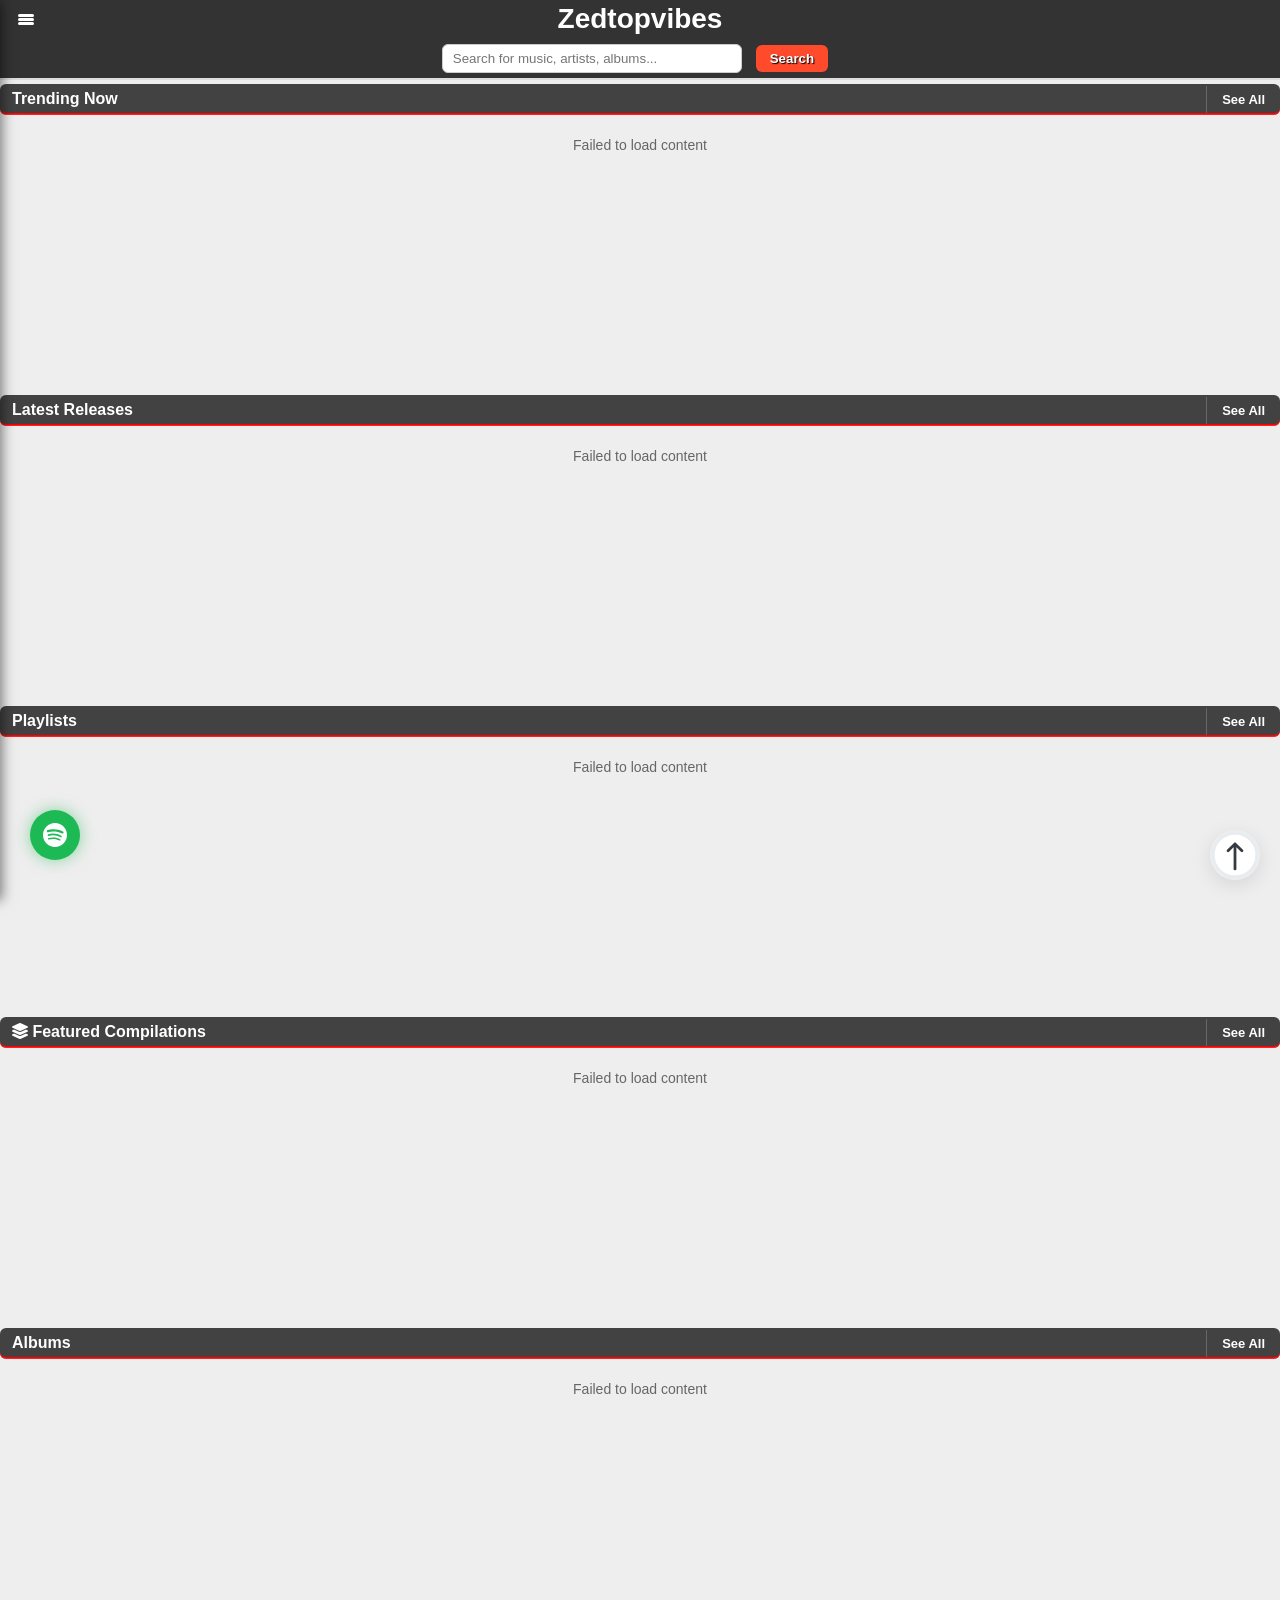
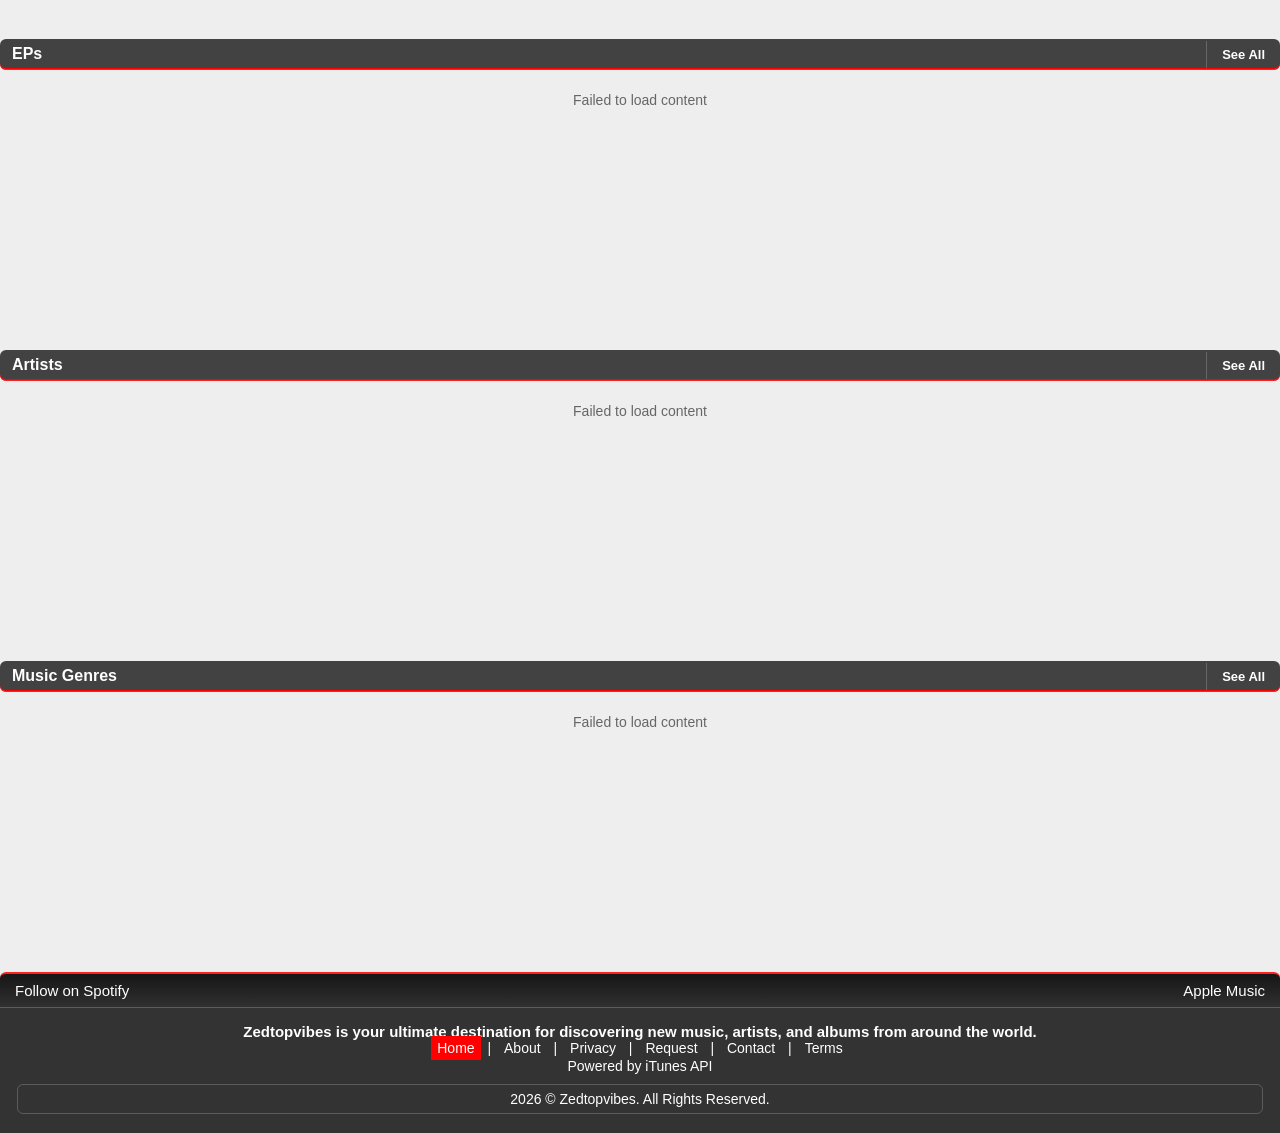
==== commit e5318424: "Update index.html" ====
--- a/index.html
+++ b/index.html
@@ -6,51 +6,471 @@
     
     <!-- ===== SEO META TAGS ===== -->
     <title>Zedtopvibes · Discover New Music, Playlists & Artists</title>
-    <meta name="description" content="Zedtopvibes - Your ultimate destination for discovering new music, artists, playlists, albums, compilations and EPs. Stream and explore the best music from around the world.">
-    <meta name="keywords" content="music, playlists, albums, artists, EPs, compilations, streaming, discover music, new releases, trending songs, best of">
+    <meta name="description" content="Zedtopvibes - Your ultimate destination for discovering new music, artists, playlists, albums, compilations and EPs.">
+    <meta name="keywords" content="music, playlists, albums, artists, EPs, compilations, streaming, discover music, new releases">
     <meta name="author" content="Zedtopvibes">
     <meta name="robots" content="index, follow">
-    
-    <!-- Open Graph / Facebook -->
     <meta property="og:type" content="website">
     <meta property="og:url" content="https://zedtopvibes.com">
     <meta property="og:title" content="Zedtopvibes - Music Discovery">
     <meta property="og:description" content="Discover new music, artists, compilations and playlists from around the world">
     <meta property="og:image" content="https://zedtopvibes.com/og-image.jpg">
-    
-    <!-- Twitter -->
     <meta property="twitter:card" content="summary_large_image">
     <meta property="twitter:url" content="https://zedtopvibes.com">
     <meta property="twitter:title" content="Zedtopvibes - Music Discovery">
     <meta property="twitter:description" content="Discover new music, artists, compilations and playlists from around the world">
     <meta property="twitter:image" content="https://zedtopvibes.com/og-image.jpg">
-    
-    <!-- Canonical URL -->
     <link rel="canonical" href="https://zedtopvibes.com">
-    
-    <!-- Language -->
-    <meta http-equiv="content-language" content="en-us">
-    
-    <!-- Favicon (add these later) -->
     <link rel="icon" type="image/png" sizes="32x32" href="/favicon-32x32.png">
     <link rel="icon" type="image/png" sizes="16x16" href="/favicon-16x16.png">
     
-    <link rel="stylesheet" href="/css/style.css">
+    <!-- Critical CSS inline (no render block) -->
+    <style>
+        *{margin:0;padding:0;box-sizing:border-box}
+        body{font-family:'Inter',sans-serif;background:#eee;color:#3e3e3e}
+        .header{height:38px;background:#333;padding:3px;display:flex;align-items:center;justify-content:center;position:relative}
+        .hamburger-btn{position:absolute;left:12px;top:50%;transform:translateY(-50%);background:transparent;border:none;cursor:pointer;padding:8px 6px;width:28px;height:28px}
+        .hamburger-btn span{display:block;width:100%;height:3px;background:#fff;border-radius:4px}
+        .section-header{display:flex;justify-content:space-between;align-items:center;background:#424242;border-bottom:1px solid #ff2121;border-radius:6px;width:100%}
+        .section-title{color:#fff;padding:6px 12px;font-size:16px;font-weight:600}
+        .see-all-btn{color:#ff9800;padding:6px 15px;font-size:13px;font-weight:600;text-decoration:none}
+        .corner{width:100%;overflow:hidden}
+        .music-grid{width:100%;display:flex;flex-wrap:wrap;min-height:280px}
+        .music-item{background:#fff;box-shadow:0 2px 6px rgba(0,0,0,0.08);display:flex;padding:6px 8px;margin:0;border:1px solid #ddd;width:50%;box-sizing:border-box}
+        .item-container{display:flex;align-items:center;width:100%}
+        .item-thumb{flex-shrink:0;margin-right:12px}
+        .roundthumb{width:80px;height:80px;border-radius:16px;object-fit:cover}
+        .item-data{flex:1;min-width:0}
+        .track-title{font-weight:600;font-size:14px;color:#000;margin-bottom:4px}
+        .artist-name{color:#666;font-size:12px}
+        .item-meta{color:#777;font-size:12px;display:block;margin-top:2px}
+        .section-spacing{margin-top:25px}
+        .loading{text-align:center;padding:30px;color:#666}
+        @media(max-width:719px){.music-item{width:100%}}
+        
+        /* Skeleton loading animation */
+        .skeleton-thumb{background:linear-gradient(135deg,#e0e0e0,#c0c0c0);width:80px;height:80px;border-radius:16px}
+        .skeleton-line{height:16px;background:#e0e0e0;border-radius:4px;margin-bottom:8px}
+        .skeleton-line.short{width:60%}
+        .skeleton-line.small{width:40%;height:12px}
+    </style>
+    
+    <!-- Load full CSS asynchronously -->
+    <link rel="preload" href="/css/style.css" as="style" onload="this.onload=null;this.rel='stylesheet'">
+    <noscript><link rel="stylesheet" href="/css/style.css"></noscript>
+    
+    <!-- Font Awesome async -->
+    <link rel="preload" href="https://cdnjs.cloudflare.com/ajax/libs/font-awesome/6.0.0/css/all.min.css" as="style" onload="this.onload=null;this.rel='stylesheet'">
+    <noscript><link rel="stylesheet" href="https://cdnjs.cloudflare.com/ajax/libs/font-awesome/6.0.0/css/all.min.css"></noscript>
+    
+    <!-- Preconnect for faster API -->
+    <link rel="preconnect" href="/api">
 </head>
 <body>
-    <!-- Header loads here -->
     <div id="header-placeholder"></div>
 
-    <!-- ===== DYNAMIC HOMEPAGE SECTIONS ===== -->
-    <!-- All sections will be loaded dynamically from the homepage sections API -->
-    <div id="homepage-sections-container">
-        <div class="loading">Loading...</div>
+    <!-- ===== ALL SECTIONS WITH EMPTY CONTAINERS ===== -->
+    <!-- Each container has min-height to prevent layout shift -->
+    <!-- Content will be dynamically filled based on actual API data -->
+    
+    <div class="section-header">
+        <h2 class="section-title">Trending Now</h2>
+        <a href="#" class="see-all-btn" onclick="searchByGenre('trending'); return false;">See All</a>
+    </div>
+    <div class="corner">
+        <div class="music-grid" id="trending-container"><div class="loading">Loading trending...</div></div>
     </div>
 
-    <!-- Footer loads here -->
+    <div class="section-header section-spacing">
+        <h2 class="section-title">Latest Releases</h2>
+        <a href="#" class="see-all-btn" onclick="loadMore(2); return false;">See All</a>
+    </div>
+    <div class="corner">
+        <div class="music-grid" id="latest-container"><div class="loading">Loading latest releases...</div></div>
+    </div>
+    
+    <div class="section-header section-spacing">
+        <h2 class="section-title">Playlists</h2>
+        <a href="/playlists.html" class="see-all-btn">See All</a>
+    </div>
+    <div class="corner">
+        <div class="music-grid" id="playlists-container"><div class="loading">Loading playlists...</div></div>
+    </div>
+    
+    <div class="section-header section-spacing">
+        <h2 class="section-title"><i class="fas fa-layer-group"></i> Featured Compilations</h2>
+        <a href="/compilations.html" class="see-all-btn">See All</a>
+    </div>
+    <div class="corner">
+        <div class="music-grid" id="compilations-container"><div class="loading">Loading compilations...</div></div>
+    </div>
+    
+    <div class="section-header section-spacing">
+        <h2 class="section-title">Albums</h2>
+        <a href="/albums.html" class="see-all-btn">See All</a>
+    </div>
+    <div class="corner">
+        <div class="music-grid" id="albums-container"><div class="loading">Loading albums...</div></div>
+    </div>
+    
+    <div class="section-header section-spacing">
+        <h2 class="section-title">EPs</h2>
+        <a href="/eps.html" class="see-all-btn">See All</a>
+    </div>
+    <div class="corner">
+        <div class="music-grid" id="eps-container"><div class="loading">Loading EPs...</div></div>
+    </div>
+    
+    <div class="section-header section-spacing">
+        <h2 class="section-title">Artists</h2>
+        <a href="/artists.html" class="see-all-btn">See All</a>
+    </div>
+    <div class="corner">
+        <div class="music-grid" id="artists-container"><div class="loading">Loading artists...</div></div>
+    </div>
+    
+    <div class="section-header section-spacing">
+        <h2 class="section-title">Music Genres</h2>
+        <a href="#" class="see-all-btn" onclick="searchByGenre('all'); return false;">See All</a>
+    </div>
+    <div class="corner">
+        <div class="music-grid" id="genres-container"><div class="loading">Loading genres...</div></div>
+    </div>
+
     <div id="footer-placeholder"></div>
 
-    <!-- Only ONE script tag -->
-    <script src="/js/main.js"></script>
+    <script>
+        // ===== ALL JAVASCRIPT =====
+        
+        const API_BASE = '/api';
+        let cachedData = {};
+        
+        // Helper functions
+        function escapeHtml(str) {
+            if (!str) return '';
+            return String(str).replace(/&/g, '&amp;').replace(/</g, '&lt;').replace(/>/g, '&gt;').replace(/"/g, '&quot;').replace(/'/g, '&#39;');
+        }
+        
+        function formatNumber(num) {
+            if (!num) return '0';
+            if (num >= 1000000) return (num / 1000000).toFixed(1) + 'M';
+            if (num >= 1000) return (num / 1000).toFixed(1) + 'K';
+            return num.toString();
+        }
+        
+        function getPrimaryArtist(album) {
+            if (!album.artists || album.artists.length === 0) return null;
+            return album.artists.find(a => a.is_primary === 1) || album.artists[0];
+        }
+        
+        function getArtistName(album) {
+            const primary = getPrimaryArtist(album);
+            if (primary) return primary.name;
+            if (album.artist) return album.artist;
+            if (album.artist_name) return album.artist_name;
+            return 'Unknown Artist';
+        }
+        
+        function getAlbumImage(album) {
+            if (album.cover_url && album.cover_url !== 'null') return album.cover_url;
+            return "data:image/svg+xml,%3Csvg xmlns='http://www.w3.org/2000/svg' viewBox='0 0 100 100'%3E%3Crect width='100' height='100' fill='%23ff5500'/%3E%3Ctext x='50' y='55' text-anchor='middle' fill='white' font-size='40'%3E🎵%3C/text%3E%3C/svg%3E";
+        }
+        
+        function getPlaylistImage(playlist) {
+            if (playlist.cover_url && playlist.cover_url !== 'null') return playlist.cover_url;
+            return "data:image/svg+xml,%3Csvg xmlns='http://www.w3.org/2000/svg' viewBox='0 0 100 100'%3E%3Crect width='100' height='100' fill='%239c27b0'/%3E%3Ctext x='50' y='55' text-anchor='middle' fill='white' font-size='40'%3E📋%3C/text%3E%3C/svg%3E";
+        }
+        
+        function getCompilationImage(compilation) {
+            if (compilation.cover_url && compilation.cover_url !== 'null') return compilation.cover_url;
+            const color = { albums: 'ff5500', eps: '9c27b0', artists: '2196f3', playlists: '4caf50' }[compilation.type] || '666';
+            const icon = { albums: '💿', eps: '📀', artists: '🎤', playlists: '📋' }[compilation.type] || '📁';
+            return `data:image/svg+xml,%3Csvg xmlns='http://www.w3.org/2000/svg' viewBox='0 0 100 100'%3E%3Crect width='100' height='100' fill='%23${color}'/%3E%3Ctext x='50' y='55' text-anchor='middle' fill='white' font-size='40'%3E${encodeURIComponent(icon)}%3C/text%3E%3C/svg%3E`;
+        }
+        
+        function getArtistImage(artist) {
+            if (artist.image_url && artist.image_url !== 'null') return artist.image_url;
+            return "data:image/svg+xml,%3Csvg xmlns='http://www.w3.org/2000/svg' viewBox='0 0 100 100'%3E%3Crect width='100' height='100' fill='%232196f3'/%3E%3Ctext x='50' y='55' text-anchor='middle' fill='white' font-size='40'%3E🎤%3C/text%3E%3C/svg%3E";
+        }
+        
+        // Show loading skeletons in a container
+        function showSkeleton(containerId, count = 6) {
+            const container = document.getElementById(containerId);
+            if (!container) return;
+            let skeletons = '';
+            for (let i = 0; i < count; i++) {
+                skeletons += `
+                    <div class="music-item">
+                        <div class="item-container">
+                            <div class="item-thumb"><div class="skeleton-thumb"></div></div>
+                            <div class="item-data">
+                                <div class="skeleton-line"></div>
+                                <div class="skeleton-line short"></div>
+                                <div class="skeleton-line small"></div>
+                            </div>
+                        </div>
+                    </div>
+                `;
+            }
+            container.innerHTML = skeletons;
+        }
+        
+        // Render functions (dynamically sized based on actual data)
+        function renderTrending(albums) {
+            const container = document.getElementById('trending-container');
+            if (!container) return;
+            const items = [...albums].sort((a, b) => (b.plays || 0) - (a.plays || 0)).slice(0, 6);
+            if (!items.length) { container.innerHTML = '<div class="loading">No trending content</div>'; return; }
+            container.innerHTML = items.map(album => `
+                <a href="/album/${album.slug}" class="music-item">
+                    <div class="item-container">
+                        <div class="item-thumb"><img src="${getAlbumImage(album)}" width="80" height="80" class="roundthumb" alt="${escapeHtml(album.title)}" loading="lazy"></div>
+                        <div class="item-data">
+                            <div class="track-title"><b>${escapeHtml(album.title)}</b></div>
+                            <div class="artist-name">${escapeHtml(getArtistName(album))}</div>
+                            <span class="item-meta"><b style="color:#ff0000">${formatNumber(album.plays)} plays</b></span>
+                        </div>
+                    </div>
+                </a>
+            `).join('');
+        }
+        
+        function renderLatestReleases(albums) {
+            const container = document.getElementById('latest-container');
+            if (!container) return;
+            const items = [...albums].filter(a => a.release_date).sort((a, b) => new Date(b.release_date) - new Date(a.release_date)).slice(0, 6);
+            if (!items.length) { container.innerHTML = '<div class="loading">No releases found</div>'; return; }
+            container.innerHTML = items.map(album => `
+                <a href="/album/${album.slug}" class="music-item">
+                    <div class="item-container">
+                        <div class="item-thumb"><img src="${getAlbumImage(album)}" width="80" height="80" class="roundthumb" alt="${escapeHtml(album.title)}" loading="lazy"></div>
+                        <div class="item-data">
+                            <div class="track-title"><b>${escapeHtml(album.title)}</b></div>
+                            <div class="artist-name">${escapeHtml(getArtistName(album))}</div>
+                            <span class="item-meta"><b style="color:#ff0000">${album.release_date ? new Date(album.release_date).getFullYear() : 'TBA'}</b></span>
+                        </div>
+                    </div>
+                </a>
+            `).join('');
+        }
+        
+        function renderAlbums(albums) {
+            const container = document.getElementById('albums-container');
+            if (!container) return;
+            const items = albums.slice(0, 6);
+            if (!items.length) { container.innerHTML = '<div class="loading">No albums found</div>'; return; }
+            container.innerHTML = items.map(album => `
+                <a href="/album/${album.slug}" class="music-item">
+                    <div class="item-container">
+                        <div class="item-thumb"><img src="${getAlbumImage(album)}" width="80" height="80" class="roundthumb" alt="${escapeHtml(album.title)}" loading="lazy"></div>
+                        <div class="item-data">
+                            <div class="track-title"><b>${escapeHtml(album.title)}</b></div>
+                            <div class="artist-name">${escapeHtml(getArtistName(album))}</div>
+                            <span class="item-meta"><b style="color:#ff0000">${album.track_count || 0} tracks</b></span>
+                        </div>
+                    </div>
+                </a>
+            `).join('');
+        }
+        
+        function renderPlaylists(playlists) {
+            const container = document.getElementById('playlists-container');
+            if (!container) return;
+            const items = (playlists || []).slice(0, 6);
+            if (!items.length) { container.innerHTML = '<div class="loading">No playlists found</div>'; return; }
+            container.innerHTML = items.map(playlist => `
+                <a href="/playlist/${playlist.slug}" class="music-item">
+                    <div class="item-container">
+                        <div class="item-thumb"><img src="${getPlaylistImage(playlist)}" width="80" height="80" class="roundthumb" alt="${escapeHtml(playlist.name)}" loading="lazy"></div>
+                        <div class="item-data">
+                            <div class="track-title"><b>${escapeHtml(playlist.name)}</b></div>
+                            <div class="artist-name">${escapeHtml(playlist.created_by || 'Various Artists')}</div>
+                            <span class="item-meta"><b style="color:#ff0000">${playlist.track_count || 0} songs</b></span>
+                        </div>
+                    </div>
+                </a>
+            `).join('');
+        }
+        
+        function renderCompilations(compilations) {
+            const container = document.getElementById('compilations-container');
+            if (!container) return;
+            const items = (compilations || []).slice(0, 6);
+            if (!items.length) { container.innerHTML = '<div class="loading">No compilations found</div>'; return; }
+            const typeLabels = { albums: 'Albums', eps: 'EPs', artists: 'Artists', playlists: 'Playlists' };
+            container.innerHTML = items.map(comp => `
+                <a href="/compilation/${comp.slug}" class="music-item">
+                    <div class="item-container">
+                        <div class="item-thumb"><img src="${getCompilationImage(comp)}" width="80" height="80" class="roundthumb" alt="${escapeHtml(comp.title)}" loading="lazy"></div>
+                        <div class="item-data">
+                            <div class="track-title"><b>${escapeHtml(comp.title)}</b></div>
+                            <div class="artist-name">${comp.item_count || 0} items</div>
+                            <span class="item-meta"><b style="color:#ff0000">${typeLabels[comp.type] || comp.type}</b></span>
+                        </div>
+                    </div>
+                </a>
+            `).join('');
+        }
+        
+        function renderEPs(eps) {
+            const container = document.getElementById('eps-container');
+            if (!container) return;
+            const epsList = Array.isArray(eps) ? eps : (eps.results || []);
+            const items = epsList.slice(0, 6);
+            if (!items.length) { container.innerHTML = '<div class="loading">No EPs found</div>'; return; }
+            container.innerHTML = items.map(ep => `
+                <a href="/ep/${ep.slug}" class="music-item">
+                    <div class="item-container">
+                        <div class="item-thumb"><img src="${getAlbumImage(ep)}" width="80" height="80" class="roundthumb" alt="${escapeHtml(ep.title)}" loading="lazy"></div>
+                        <div class="item-data">
+                            <div class="track-title"><b>${escapeHtml(ep.title)}</b></div>
+                            <div class="artist-name">${escapeHtml(ep.artist_name || ep.artist || 'Unknown Artist')}</div>
+                            <span class="item-meta"><b style="color:#ff0000">${ep.track_count || 0} tracks</b></span>
+                        </div>
+                    </div>
+                </a>
+            `).join('');
+        }
+        
+        function renderArtists(artists) {
+            const container = document.getElementById('artists-container');
+            if (!container) return;
+            const items = (artists || []).slice(0, 6);
+            if (!items.length) { container.innerHTML = '<div class="loading">No artists found</div>'; return; }
+            container.innerHTML = items.map(artist => `
+                <a href="/artist/${artist.slug}" class="music-item">
+                    <div class="item-container">
+                        <div class="item-thumb"><img src="${getArtistImage(artist)}" width="80" height="80" class="roundthumb" alt="${escapeHtml(artist.name)}" loading="lazy"></div>
+                        <div class="item-data">
+                            <div class="track-title"><b>${escapeHtml(artist.name)}</b></div>
+                            <div class="artist-name">${artist.track_count || 0} tracks</div>
+                            <span class="item-meta"><b style="color:#ff0000">${artist.genres?.[0] || 'Artist'}</b></span>
+                        </div>
+                    </div>
+                </a>
+            `).join('');
+        }
+        
+        function renderGenres(albums) {
+            const container = document.getElementById('genres-container');
+            if (!container) return;
+            const genreMap = new Map();
+            albums.forEach(album => {
+                if (album.genre && album.genre !== 'null') {
+                    genreMap.set(album.genre, (genreMap.get(album.genre) || 0) + 1);
+                }
+            });
+            const items = Array.from(genreMap.entries()).map(([name, count]) => ({ name, count }));
+            if (!items.length) { container.innerHTML = '<div class="loading">No genres found</div>'; return; }
+            container.innerHTML = items.map(genre => `
+                <a href="#" class="music-item" onclick="searchByGenre('${genre.name.toLowerCase()}'); return false;">
+                    <div class="item-container" style="display:flex;align-items:center;">
+                        <svg xmlns="http://www.w3.org/2000/svg" width="19" height="19" fill="#007bff" viewBox="0 0 16 16">
+                            <path fill-rule="evenodd" d="M8 15A7 7 0 1 0 8 1a7 7 0 0 0 0 14zm1.5-7.5a.5.5 0 0 1-.5.5H6.707l1.147 1.146a.5.5 0 0 1-.708.708l-2-2a.5.5 0 0 1 0-.708l2-2a.5.5 0 1 1 .708.708L6.707 7.5H9a.5.5 0 0 1 .5.5z"></path>
+                        </svg>
+                        <strong style="font-size:15px;color:#000;margin-left:6px;">${escapeHtml(genre.name)}</strong>
+                        <span style="margin-left:4px; color:#ff4b2b; font-weight:600;">(${genre.count})</span>
+                    </div>
+                </a>
+            `).join('');
+        }
+        
+        // Show all skeletons while loading
+        function showAllSkeletons() {
+            showSkeleton('trending-container');
+            showSkeleton('latest-container');
+            showSkeleton('playlists-container');
+            showSkeleton('compilations-container');
+            showSkeleton('albums-container');
+            showSkeleton('eps-container');
+            showSkeleton('artists-container');
+            showSkeleton('genres-container');
+        }
+        
+        // Main load function - SINGLE API CALL for each type
+        async function loadAllContent() {
+            showAllSkeletons();
+            
+            try {
+                const [albumsRes, playlistsRes, epsRes, artistsRes, compilationsRes] = await Promise.all([
+                    fetch('/api/albums'),
+                    fetch('/api/playlists'),
+                    fetch('/api/eps'),
+                    fetch('/api/artists'),
+                    fetch('/api/compilations')
+                ]);
+                
+                const albums = await albumsRes.json();
+                const playlists = await playlistsRes.json();
+                const eps = await epsRes.json();
+                const artists = await artistsRes.json();
+                const compilations = await compilationsRes.json();
+                
+                renderTrending(albums);
+                renderLatestReleases(albums);
+                renderAlbums(albums);
+                renderPlaylists(playlists);
+                renderCompilations(compilations);
+                renderEPs(eps);
+                renderArtists(artists);
+                renderGenres(albums);
+                
+            } catch (error) {
+                console.error('Error loading content:', error);
+                const containers = ['trending-container', 'latest-container', 'playlists-container', 'compilations-container', 'albums-container', 'eps-container', 'artists-container', 'genres-container'];
+                containers.forEach(id => {
+                    const el = document.getElementById(id);
+                    if (el && el.innerHTML.includes('skeleton')) el.innerHTML = '<div class="loading">Failed to load content</div>';
+                });
+            }
+        }
+        
+        // Header & Footer loader
+        async function loadHeaderAndFooter() {
+            try {
+                const [header, footer] = await Promise.all([
+                    fetch('/header.html').then(r => r.text()),
+                    fetch('/footer.html').then(r => r.text())
+                ]);
+                const headerEl = document.getElementById('header-placeholder');
+                const footerEl = document.getElementById('footer-placeholder');
+                if (headerEl) headerEl.innerHTML = header;
+                if (footerEl) footerEl.innerHTML = footer;
+                setTimeout(initializeSidebar, 100);
+            } catch(e) { console.log('Header/footer not found'); }
+        }
+        
+        function initializeSidebar() {
+            const hamburger = document.getElementById('hamburgerBtn');
+            const sidebar = document.getElementById('sidebar');
+            const overlay = document.getElementById('sidebarOverlay');
+            const closeBtn = document.getElementById('closeSidebarBtn');
+            if (hamburger && sidebar && overlay && closeBtn) {
+                hamburger.addEventListener('click', () => {
+                    sidebar.classList.add('open');
+                    overlay.classList.add('active');
+                    document.body.style.overflow = 'hidden';
+                });
+                closeBtn.addEventListener('click', () => {
+                    sidebar.classList.remove('open');
+                    overlay.classList.remove('active');
+                    document.body.style.overflow = '';
+                });
+                overlay.addEventListener('click', () => {
+                    sidebar.classList.remove('open');
+                    overlay.classList.remove('active');
+                    document.body.style.overflow = '';
+                });
+            }
+        }
+        
+        window.searchByGenre = (genre) => { window.location.href = `/genre/${genre}`; return false; };
+        window.loadMore = (page) => { window.location.href = `/albums?page=${page}`; return false; };
+        
+        document.addEventListener('DOMContentLoaded', async () => {
+            await loadHeaderAndFooter();
+            await loadAllContent();
+        });
+    </script>
 </body>
 </html>
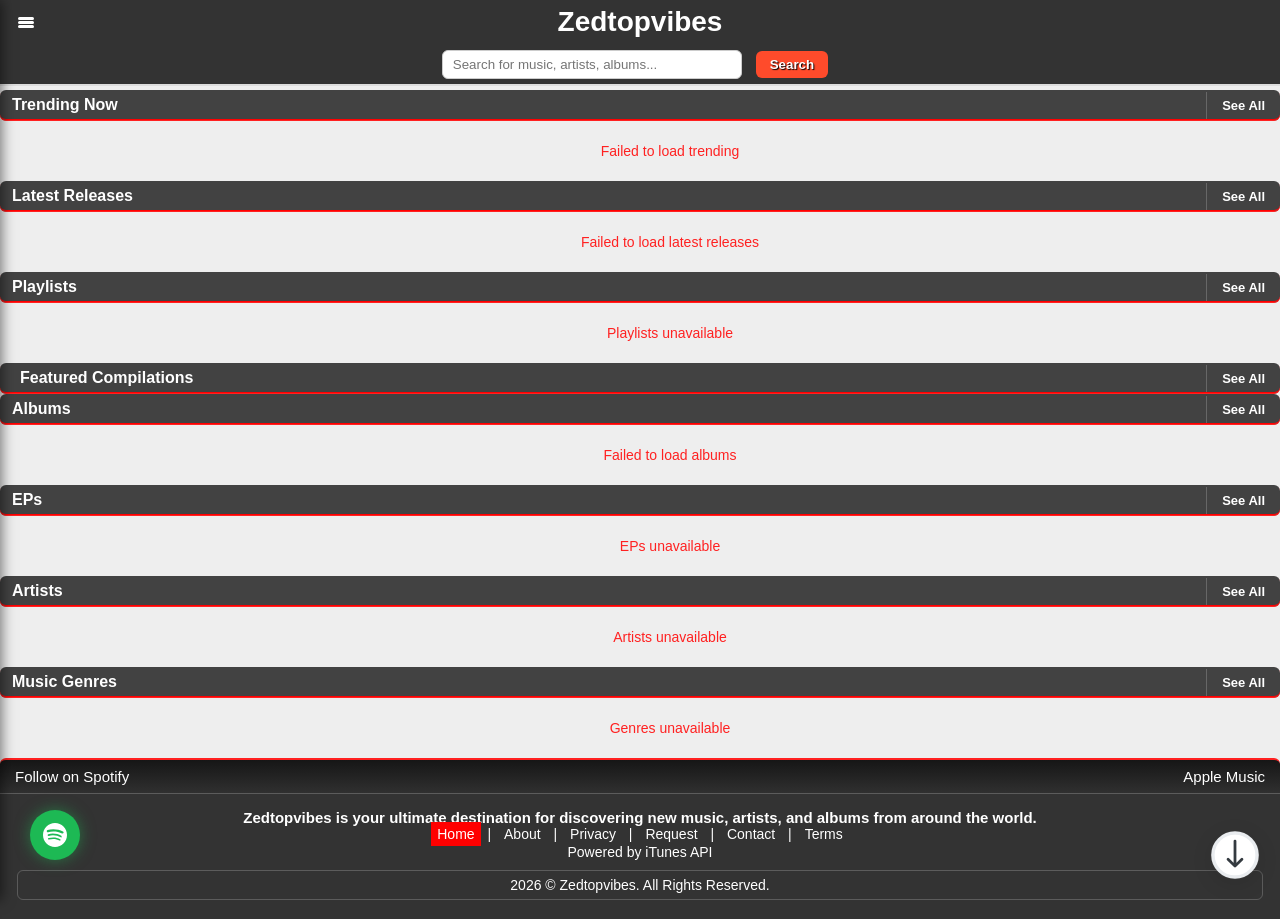
==== commit 13b31213: "Update index.html" ====
--- a/index.html
+++ b/index.html
@@ -6,471 +6,120 @@
     
     <!-- ===== SEO META TAGS ===== -->
     <title>Zedtopvibes · Discover New Music, Playlists & Artists</title>
-    <meta name="description" content="Zedtopvibes - Your ultimate destination for discovering new music, artists, playlists, albums, compilations and EPs.">
-    <meta name="keywords" content="music, playlists, albums, artists, EPs, compilations, streaming, discover music, new releases">
+    <meta name="description" content="Zedtopvibes - Your ultimate destination for discovering new music, artists, playlists, albums, compilations and EPs. Stream and explore the best music from around the world.">
+    <meta name="keywords" content="music, playlists, albums, artists, EPs, compilations, streaming, discover music, new releases, trending songs, best of">
     <meta name="author" content="Zedtopvibes">
     <meta name="robots" content="index, follow">
+    
+    <!-- Open Graph / Facebook -->
     <meta property="og:type" content="website">
     <meta property="og:url" content="https://zedtopvibes.com">
     <meta property="og:title" content="Zedtopvibes - Music Discovery">
     <meta property="og:description" content="Discover new music, artists, compilations and playlists from around the world">
     <meta property="og:image" content="https://zedtopvibes.com/og-image.jpg">
+    
+    <!-- Twitter -->
     <meta property="twitter:card" content="summary_large_image">
     <meta property="twitter:url" content="https://zedtopvibes.com">
     <meta property="twitter:title" content="Zedtopvibes - Music Discovery">
     <meta property="twitter:description" content="Discover new music, artists, compilations and playlists from around the world">
     <meta property="twitter:image" content="https://zedtopvibes.com/og-image.jpg">
+    
+    <!-- Canonical URL -->
     <link rel="canonical" href="https://zedtopvibes.com">
+    
+    <!-- Language -->
+    <meta http-equiv="content-language" content="en-us">
+    
+    <!-- Favicon (add these later) -->
     <link rel="icon" type="image/png" sizes="32x32" href="/favicon-32x32.png">
     <link rel="icon" type="image/png" sizes="16x16" href="/favicon-16x16.png">
     
-    <!-- Critical CSS inline (no render block) -->
-    <style>
-        *{margin:0;padding:0;box-sizing:border-box}
-        body{font-family:'Inter',sans-serif;background:#eee;color:#3e3e3e}
-        .header{height:38px;background:#333;padding:3px;display:flex;align-items:center;justify-content:center;position:relative}
-        .hamburger-btn{position:absolute;left:12px;top:50%;transform:translateY(-50%);background:transparent;border:none;cursor:pointer;padding:8px 6px;width:28px;height:28px}
-        .hamburger-btn span{display:block;width:100%;height:3px;background:#fff;border-radius:4px}
-        .section-header{display:flex;justify-content:space-between;align-items:center;background:#424242;border-bottom:1px solid #ff2121;border-radius:6px;width:100%}
-        .section-title{color:#fff;padding:6px 12px;font-size:16px;font-weight:600}
-        .see-all-btn{color:#ff9800;padding:6px 15px;font-size:13px;font-weight:600;text-decoration:none}
-        .corner{width:100%;overflow:hidden}
-        .music-grid{width:100%;display:flex;flex-wrap:wrap;min-height:280px}
-        .music-item{background:#fff;box-shadow:0 2px 6px rgba(0,0,0,0.08);display:flex;padding:6px 8px;margin:0;border:1px solid #ddd;width:50%;box-sizing:border-box}
-        .item-container{display:flex;align-items:center;width:100%}
-        .item-thumb{flex-shrink:0;margin-right:12px}
-        .roundthumb{width:80px;height:80px;border-radius:16px;object-fit:cover}
-        .item-data{flex:1;min-width:0}
-        .track-title{font-weight:600;font-size:14px;color:#000;margin-bottom:4px}
-        .artist-name{color:#666;font-size:12px}
-        .item-meta{color:#777;font-size:12px;display:block;margin-top:2px}
-        .section-spacing{margin-top:25px}
-        .loading{text-align:center;padding:30px;color:#666}
-        @media(max-width:719px){.music-item{width:100%}}
-        
-        /* Skeleton loading animation */
-        .skeleton-thumb{background:linear-gradient(135deg,#e0e0e0,#c0c0c0);width:80px;height:80px;border-radius:16px}
-        .skeleton-line{height:16px;background:#e0e0e0;border-radius:4px;margin-bottom:8px}
-        .skeleton-line.short{width:60%}
-        .skeleton-line.small{width:40%;height:12px}
-    </style>
-    
-    <!-- Load full CSS asynchronously -->
-    <link rel="preload" href="/css/style.css" as="style" onload="this.onload=null;this.rel='stylesheet'">
-    <noscript><link rel="stylesheet" href="/css/style.css"></noscript>
-    
-    <!-- Font Awesome async -->
-    <link rel="preload" href="https://cdnjs.cloudflare.com/ajax/libs/font-awesome/6.0.0/css/all.min.css" as="style" onload="this.onload=null;this.rel='stylesheet'">
-    <noscript><link rel="stylesheet" href="https://cdnjs.cloudflare.com/ajax/libs/font-awesome/6.0.0/css/all.min.css"></noscript>
-    
-    <!-- Preconnect for faster API -->
-    <link rel="preconnect" href="/api">
+    <link rel="stylesheet" href="/css/style.css">
 </head>
 <body>
+    <!-- Header loads here -->
     <div id="header-placeholder"></div>
 
-    <!-- ===== ALL SECTIONS WITH EMPTY CONTAINERS ===== -->
-    <!-- Each container has min-height to prevent layout shift -->
-    <!-- Content will be dynamically filled based on actual API data -->
-    
-    <div class="section-header">
+    <!-- ===== TRENDING NOW SECTION ===== -->
+    <div class="section-header" id="trending">
         <h2 class="section-title">Trending Now</h2>
         <a href="#" class="see-all-btn" onclick="searchByGenre('trending'); return false;">See All</a>
     </div>
     <div class="corner">
-        <div class="music-grid" id="trending-container"><div class="loading">Loading trending...</div></div>
+        <div class="music-grid" id="trending-container"></div>
     </div>
 
-    <div class="section-header section-spacing">
+    <!-- ===== LATEST RELEASES SECTION ===== -->
+    <div class="section-header section-spacing" id="latest">
         <h2 class="section-title">Latest Releases</h2>
         <a href="#" class="see-all-btn" onclick="loadMore(2); return false;">See All</a>
     </div>
     <div class="corner">
-        <div class="music-grid" id="latest-container"><div class="loading">Loading latest releases...</div></div>
+        <div class="music-grid" id="latest-container"></div>
     </div>
     
-    <div class="section-header section-spacing">
+    <!-- ===== PLAYLISTS SECTION ===== -->
+    <div class="section-header section-spacing" id="playlists">
         <h2 class="section-title">Playlists</h2>
         <a href="/playlists.html" class="see-all-btn">See All</a>
     </div>
     <div class="corner">
-        <div class="music-grid" id="playlists-container"><div class="loading">Loading playlists...</div></div>
+        <div class="music-grid" id="playlists-container"></div>
     </div>
     
-    <div class="section-header section-spacing">
-        <h2 class="section-title"><i class="fas fa-layer-group"></i> Featured Compilations</h2>
+    <!-- ===== COMPILATIONS SECTION (NEW) ===== -->
+    <div class="section-header section-spacing" id="compilations">
+        <h2 class="section-title">
+            <i class="fas fa-layer-group" style="margin-right: 8px;"></i>
+            Featured Compilations
+        </h2>
         <a href="/compilations.html" class="see-all-btn">See All</a>
     </div>
     <div class="corner">
-        <div class="music-grid" id="compilations-container"><div class="loading">Loading compilations...</div></div>
+        <div class="music-grid" id="compilations-container"></div>
     </div>
     
-    <div class="section-header section-spacing">
+    <!-- ===== ALBUMS SECTION ===== -->
+    <div class="section-header section-spacing" id="albums">
         <h2 class="section-title">Albums</h2>
         <a href="/albums.html" class="see-all-btn">See All</a>
     </div>
     <div class="corner">
-        <div class="music-grid" id="albums-container"><div class="loading">Loading albums...</div></div>
+        <div class="music-grid" id="albums-container"></div>
     </div>
     
-    <div class="section-header section-spacing">
+    <!-- ===== EPS SECTION ===== -->
+    <div class="section-header section-spacing" id="eps">
         <h2 class="section-title">EPs</h2>
         <a href="/eps.html" class="see-all-btn">See All</a>
     </div>
     <div class="corner">
-        <div class="music-grid" id="eps-container"><div class="loading">Loading EPs...</div></div>
+        <div class="music-grid" id="eps-container"></div>
     </div>
     
-    <div class="section-header section-spacing">
+    <!-- ===== ARTISTS SECTION ===== -->
+    <div class="section-header section-spacing" id="artists">
         <h2 class="section-title">Artists</h2>
         <a href="/artists.html" class="see-all-btn">See All</a>
     </div>
     <div class="corner">
-        <div class="music-grid" id="artists-container"><div class="loading">Loading artists...</div></div>
+        <div class="music-grid" id="artists-container"></div>
     </div>
     
-    <div class="section-header section-spacing">
+    <!-- ===== MUSIC GENRES SECTION ===== -->
+    <div class="section-header section-spacing" id="genres">
         <h2 class="section-title">Music Genres</h2>
         <a href="#" class="see-all-btn" onclick="searchByGenre('all'); return false;">See All</a>
     </div>
     <div class="corner">
-        <div class="music-grid" id="genres-container"><div class="loading">Loading genres...</div></div>
+        <div class="music-grid" id="genres-container"></div>
     </div>
 
+    <!-- Footer loads here -->
     <div id="footer-placeholder"></div>
 
-    <script>
-        // ===== ALL JAVASCRIPT =====
-        
-        const API_BASE = '/api';
-        let cachedData = {};
-        
-        // Helper functions
-        function escapeHtml(str) {
-            if (!str) return '';
-            return String(str).replace(/&/g, '&amp;').replace(/</g, '&lt;').replace(/>/g, '&gt;').replace(/"/g, '&quot;').replace(/'/g, '&#39;');
-        }
-        
-        function formatNumber(num) {
-            if (!num) return '0';
-            if (num >= 1000000) return (num / 1000000).toFixed(1) + 'M';
-            if (num >= 1000) return (num / 1000).toFixed(1) + 'K';
-            return num.toString();
-        }
-        
-        function getPrimaryArtist(album) {
-            if (!album.artists || album.artists.length === 0) return null;
-            return album.artists.find(a => a.is_primary === 1) || album.artists[0];
-        }
-        
-        function getArtistName(album) {
-            const primary = getPrimaryArtist(album);
-            if (primary) return primary.name;
-            if (album.artist) return album.artist;
-            if (album.artist_name) return album.artist_name;
-            return 'Unknown Artist';
-        }
-        
-        function getAlbumImage(album) {
-            if (album.cover_url && album.cover_url !== 'null') return album.cover_url;
-            return "data:image/svg+xml,%3Csvg xmlns='http://www.w3.org/2000/svg' viewBox='0 0 100 100'%3E%3Crect width='100' height='100' fill='%23ff5500'/%3E%3Ctext x='50' y='55' text-anchor='middle' fill='white' font-size='40'%3E🎵%3C/text%3E%3C/svg%3E";
-        }
-        
-        function getPlaylistImage(playlist) {
-            if (playlist.cover_url && playlist.cover_url !== 'null') return playlist.cover_url;
-            return "data:image/svg+xml,%3Csvg xmlns='http://www.w3.org/2000/svg' viewBox='0 0 100 100'%3E%3Crect width='100' height='100' fill='%239c27b0'/%3E%3Ctext x='50' y='55' text-anchor='middle' fill='white' font-size='40'%3E📋%3C/text%3E%3C/svg%3E";
-        }
-        
-        function getCompilationImage(compilation) {
-            if (compilation.cover_url && compilation.cover_url !== 'null') return compilation.cover_url;
-            const color = { albums: 'ff5500', eps: '9c27b0', artists: '2196f3', playlists: '4caf50' }[compilation.type] || '666';
-            const icon = { albums: '💿', eps: '📀', artists: '🎤', playlists: '📋' }[compilation.type] || '📁';
-            return `data:image/svg+xml,%3Csvg xmlns='http://www.w3.org/2000/svg' viewBox='0 0 100 100'%3E%3Crect width='100' height='100' fill='%23${color}'/%3E%3Ctext x='50' y='55' text-anchor='middle' fill='white' font-size='40'%3E${encodeURIComponent(icon)}%3C/text%3E%3C/svg%3E`;
-        }
-        
-        function getArtistImage(artist) {
-            if (artist.image_url && artist.image_url !== 'null') return artist.image_url;
-            return "data:image/svg+xml,%3Csvg xmlns='http://www.w3.org/2000/svg' viewBox='0 0 100 100'%3E%3Crect width='100' height='100' fill='%232196f3'/%3E%3Ctext x='50' y='55' text-anchor='middle' fill='white' font-size='40'%3E🎤%3C/text%3E%3C/svg%3E";
-        }
-        
-        // Show loading skeletons in a container
-        function showSkeleton(containerId, count = 6) {
-            const container = document.getElementById(containerId);
-            if (!container) return;
-            let skeletons = '';
-            for (let i = 0; i < count; i++) {
-                skeletons += `
-                    <div class="music-item">
-                        <div class="item-container">
-                            <div class="item-thumb"><div class="skeleton-thumb"></div></div>
-                            <div class="item-data">
-                                <div class="skeleton-line"></div>
-                                <div class="skeleton-line short"></div>
-                                <div class="skeleton-line small"></div>
-                            </div>
-                        </div>
-                    </div>
-                `;
-            }
-            container.innerHTML = skeletons;
-        }
-        
-        // Render functions (dynamically sized based on actual data)
-        function renderTrending(albums) {
-            const container = document.getElementById('trending-container');
-            if (!container) return;
-            const items = [...albums].sort((a, b) => (b.plays || 0) - (a.plays || 0)).slice(0, 6);
-            if (!items.length) { container.innerHTML = '<div class="loading">No trending content</div>'; return; }
-            container.innerHTML = items.map(album => `
-                <a href="/album/${album.slug}" class="music-item">
-                    <div class="item-container">
-                        <div class="item-thumb"><img src="${getAlbumImage(album)}" width="80" height="80" class="roundthumb" alt="${escapeHtml(album.title)}" loading="lazy"></div>
-                        <div class="item-data">
-                            <div class="track-title"><b>${escapeHtml(album.title)}</b></div>
-                            <div class="artist-name">${escapeHtml(getArtistName(album))}</div>
-                            <span class="item-meta"><b style="color:#ff0000">${formatNumber(album.plays)} plays</b></span>
-                        </div>
-                    </div>
-                </a>
-            `).join('');
-        }
-        
-        function renderLatestReleases(albums) {
-            const container = document.getElementById('latest-container');
-            if (!container) return;
-            const items = [...albums].filter(a => a.release_date).sort((a, b) => new Date(b.release_date) - new Date(a.release_date)).slice(0, 6);
-            if (!items.length) { container.innerHTML = '<div class="loading">No releases found</div>'; return; }
-            container.innerHTML = items.map(album => `
-                <a href="/album/${album.slug}" class="music-item">
-                    <div class="item-container">
-                        <div class="item-thumb"><img src="${getAlbumImage(album)}" width="80" height="80" class="roundthumb" alt="${escapeHtml(album.title)}" loading="lazy"></div>
-                        <div class="item-data">
-                            <div class="track-title"><b>${escapeHtml(album.title)}</b></div>
-                            <div class="artist-name">${escapeHtml(getArtistName(album))}</div>
-                            <span class="item-meta"><b style="color:#ff0000">${album.release_date ? new Date(album.release_date).getFullYear() : 'TBA'}</b></span>
-                        </div>
-                    </div>
-                </a>
-            `).join('');
-        }
-        
-        function renderAlbums(albums) {
-            const container = document.getElementById('albums-container');
-            if (!container) return;
-            const items = albums.slice(0, 6);
-            if (!items.length) { container.innerHTML = '<div class="loading">No albums found</div>'; return; }
-            container.innerHTML = items.map(album => `
-                <a href="/album/${album.slug}" class="music-item">
-                    <div class="item-container">
-                        <div class="item-thumb"><img src="${getAlbumImage(album)}" width="80" height="80" class="roundthumb" alt="${escapeHtml(album.title)}" loading="lazy"></div>
-                        <div class="item-data">
-                            <div class="track-title"><b>${escapeHtml(album.title)}</b></div>
-                            <div class="artist-name">${escapeHtml(getArtistName(album))}</div>
-                            <span class="item-meta"><b style="color:#ff0000">${album.track_count || 0} tracks</b></span>
-                        </div>
-                    </div>
-                </a>
-            `).join('');
-        }
-        
-        function renderPlaylists(playlists) {
-            const container = document.getElementById('playlists-container');
-            if (!container) return;
-            const items = (playlists || []).slice(0, 6);
-            if (!items.length) { container.innerHTML = '<div class="loading">No playlists found</div>'; return; }
-            container.innerHTML = items.map(playlist => `
-                <a href="/playlist/${playlist.slug}" class="music-item">
-                    <div class="item-container">
-                        <div class="item-thumb"><img src="${getPlaylistImage(playlist)}" width="80" height="80" class="roundthumb" alt="${escapeHtml(playlist.name)}" loading="lazy"></div>
-                        <div class="item-data">
-                            <div class="track-title"><b>${escapeHtml(playlist.name)}</b></div>
-                            <div class="artist-name">${escapeHtml(playlist.created_by || 'Various Artists')}</div>
-                            <span class="item-meta"><b style="color:#ff0000">${playlist.track_count || 0} songs</b></span>
-                        </div>
-                    </div>
-                </a>
-            `).join('');
-        }
-        
-        function renderCompilations(compilations) {
-            const container = document.getElementById('compilations-container');
-            if (!container) return;
-            const items = (compilations || []).slice(0, 6);
-            if (!items.length) { container.innerHTML = '<div class="loading">No compilations found</div>'; return; }
-            const typeLabels = { albums: 'Albums', eps: 'EPs', artists: 'Artists', playlists: 'Playlists' };
-            container.innerHTML = items.map(comp => `
-                <a href="/compilation/${comp.slug}" class="music-item">
-                    <div class="item-container">
-                        <div class="item-thumb"><img src="${getCompilationImage(comp)}" width="80" height="80" class="roundthumb" alt="${escapeHtml(comp.title)}" loading="lazy"></div>
-                        <div class="item-data">
-                            <div class="track-title"><b>${escapeHtml(comp.title)}</b></div>
-                            <div class="artist-name">${comp.item_count || 0} items</div>
-                            <span class="item-meta"><b style="color:#ff0000">${typeLabels[comp.type] || comp.type}</b></span>
-                        </div>
-                    </div>
-                </a>
-            `).join('');
-        }
-        
-        function renderEPs(eps) {
-            const container = document.getElementById('eps-container');
-            if (!container) return;
-            const epsList = Array.isArray(eps) ? eps : (eps.results || []);
-            const items = epsList.slice(0, 6);
-            if (!items.length) { container.innerHTML = '<div class="loading">No EPs found</div>'; return; }
-            container.innerHTML = items.map(ep => `
-                <a href="/ep/${ep.slug}" class="music-item">
-                    <div class="item-container">
-                        <div class="item-thumb"><img src="${getAlbumImage(ep)}" width="80" height="80" class="roundthumb" alt="${escapeHtml(ep.title)}" loading="lazy"></div>
-                        <div class="item-data">
-                            <div class="track-title"><b>${escapeHtml(ep.title)}</b></div>
-                            <div class="artist-name">${escapeHtml(ep.artist_name || ep.artist || 'Unknown Artist')}</div>
-                            <span class="item-meta"><b style="color:#ff0000">${ep.track_count || 0} tracks</b></span>
-                        </div>
-                    </div>
-                </a>
-            `).join('');
-        }
-        
-        function renderArtists(artists) {
-            const container = document.getElementById('artists-container');
-            if (!container) return;
-            const items = (artists || []).slice(0, 6);
-            if (!items.length) { container.innerHTML = '<div class="loading">No artists found</div>'; return; }
-            container.innerHTML = items.map(artist => `
-                <a href="/artist/${artist.slug}" class="music-item">
-                    <div class="item-container">
-                        <div class="item-thumb"><img src="${getArtistImage(artist)}" width="80" height="80" class="roundthumb" alt="${escapeHtml(artist.name)}" loading="lazy"></div>
-                        <div class="item-data">
-                            <div class="track-title"><b>${escapeHtml(artist.name)}</b></div>
-                            <div class="artist-name">${artist.track_count || 0} tracks</div>
-                            <span class="item-meta"><b style="color:#ff0000">${artist.genres?.[0] || 'Artist'}</b></span>
-                        </div>
-                    </div>
-                </a>
-            `).join('');
-        }
-        
-        function renderGenres(albums) {
-            const container = document.getElementById('genres-container');
-            if (!container) return;
-            const genreMap = new Map();
-            albums.forEach(album => {
-                if (album.genre && album.genre !== 'null') {
-                    genreMap.set(album.genre, (genreMap.get(album.genre) || 0) + 1);
-                }
-            });
-            const items = Array.from(genreMap.entries()).map(([name, count]) => ({ name, count }));
-            if (!items.length) { container.innerHTML = '<div class="loading">No genres found</div>'; return; }
-            container.innerHTML = items.map(genre => `
-                <a href="#" class="music-item" onclick="searchByGenre('${genre.name.toLowerCase()}'); return false;">
-                    <div class="item-container" style="display:flex;align-items:center;">
-                        <svg xmlns="http://www.w3.org/2000/svg" width="19" height="19" fill="#007bff" viewBox="0 0 16 16">
-                            <path fill-rule="evenodd" d="M8 15A7 7 0 1 0 8 1a7 7 0 0 0 0 14zm1.5-7.5a.5.5 0 0 1-.5.5H6.707l1.147 1.146a.5.5 0 0 1-.708.708l-2-2a.5.5 0 0 1 0-.708l2-2a.5.5 0 1 1 .708.708L6.707 7.5H9a.5.5 0 0 1 .5.5z"></path>
-                        </svg>
-                        <strong style="font-size:15px;color:#000;margin-left:6px;">${escapeHtml(genre.name)}</strong>
-                        <span style="margin-left:4px; color:#ff4b2b; font-weight:600;">(${genre.count})</span>
-                    </div>
-                </a>
-            `).join('');
-        }
-        
-        // Show all skeletons while loading
-        function showAllSkeletons() {
-            showSkeleton('trending-container');
-            showSkeleton('latest-container');
-            showSkeleton('playlists-container');
-            showSkeleton('compilations-container');
-            showSkeleton('albums-container');
-            showSkeleton('eps-container');
-            showSkeleton('artists-container');
-            showSkeleton('genres-container');
-        }
-        
-        // Main load function - SINGLE API CALL for each type
-        async function loadAllContent() {
-            showAllSkeletons();
-            
-            try {
-                const [albumsRes, playlistsRes, epsRes, artistsRes, compilationsRes] = await Promise.all([
-                    fetch('/api/albums'),
-                    fetch('/api/playlists'),
-                    fetch('/api/eps'),
-                    fetch('/api/artists'),
-                    fetch('/api/compilations')
-                ]);
-                
-                const albums = await albumsRes.json();
-                const playlists = await playlistsRes.json();
-                const eps = await epsRes.json();
-                const artists = await artistsRes.json();
-                const compilations = await compilationsRes.json();
-                
-                renderTrending(albums);
-                renderLatestReleases(albums);
-                renderAlbums(albums);
-                renderPlaylists(playlists);
-                renderCompilations(compilations);
-                renderEPs(eps);
-                renderArtists(artists);
-                renderGenres(albums);
-                
-            } catch (error) {
-                console.error('Error loading content:', error);
-                const containers = ['trending-container', 'latest-container', 'playlists-container', 'compilations-container', 'albums-container', 'eps-container', 'artists-container', 'genres-container'];
-                containers.forEach(id => {
-                    const el = document.getElementById(id);
-                    if (el && el.innerHTML.includes('skeleton')) el.innerHTML = '<div class="loading">Failed to load content</div>';
-                });
-            }
-        }
-        
-        // Header & Footer loader
-        async function loadHeaderAndFooter() {
-            try {
-                const [header, footer] = await Promise.all([
-                    fetch('/header.html').then(r => r.text()),
-                    fetch('/footer.html').then(r => r.text())
-                ]);
-                const headerEl = document.getElementById('header-placeholder');
-                const footerEl = document.getElementById('footer-placeholder');
-                if (headerEl) headerEl.innerHTML = header;
-                if (footerEl) footerEl.innerHTML = footer;
-                setTimeout(initializeSidebar, 100);
-            } catch(e) { console.log('Header/footer not found'); }
-        }
-        
-        function initializeSidebar() {
-            const hamburger = document.getElementById('hamburgerBtn');
-            const sidebar = document.getElementById('sidebar');
-            const overlay = document.getElementById('sidebarOverlay');
-            const closeBtn = document.getElementById('closeSidebarBtn');
-            if (hamburger && sidebar && overlay && closeBtn) {
-                hamburger.addEventListener('click', () => {
-                    sidebar.classList.add('open');
-                    overlay.classList.add('active');
-                    document.body.style.overflow = 'hidden';
-                });
-                closeBtn.addEventListener('click', () => {
-                    sidebar.classList.remove('open');
-                    overlay.classList.remove('active');
-                    document.body.style.overflow = '';
-                });
-                overlay.addEventListener('click', () => {
-                    sidebar.classList.remove('open');
-                    overlay.classList.remove('active');
-                    document.body.style.overflow = '';
-                });
-            }
-        }
-        
-        window.searchByGenre = (genre) => { window.location.href = `/genre/${genre}`; return false; };
-        window.loadMore = (page) => { window.location.href = `/albums?page=${page}`; return false; };
-        
-        document.addEventListener('DOMContentLoaded', async () => {
-            await loadHeaderAndFooter();
-            await loadAllContent();
-        });
-    </script>
+    <!-- Only ONE script tag -->
+    <script src="/js/main.js"></script>
 </body>
 </html>
